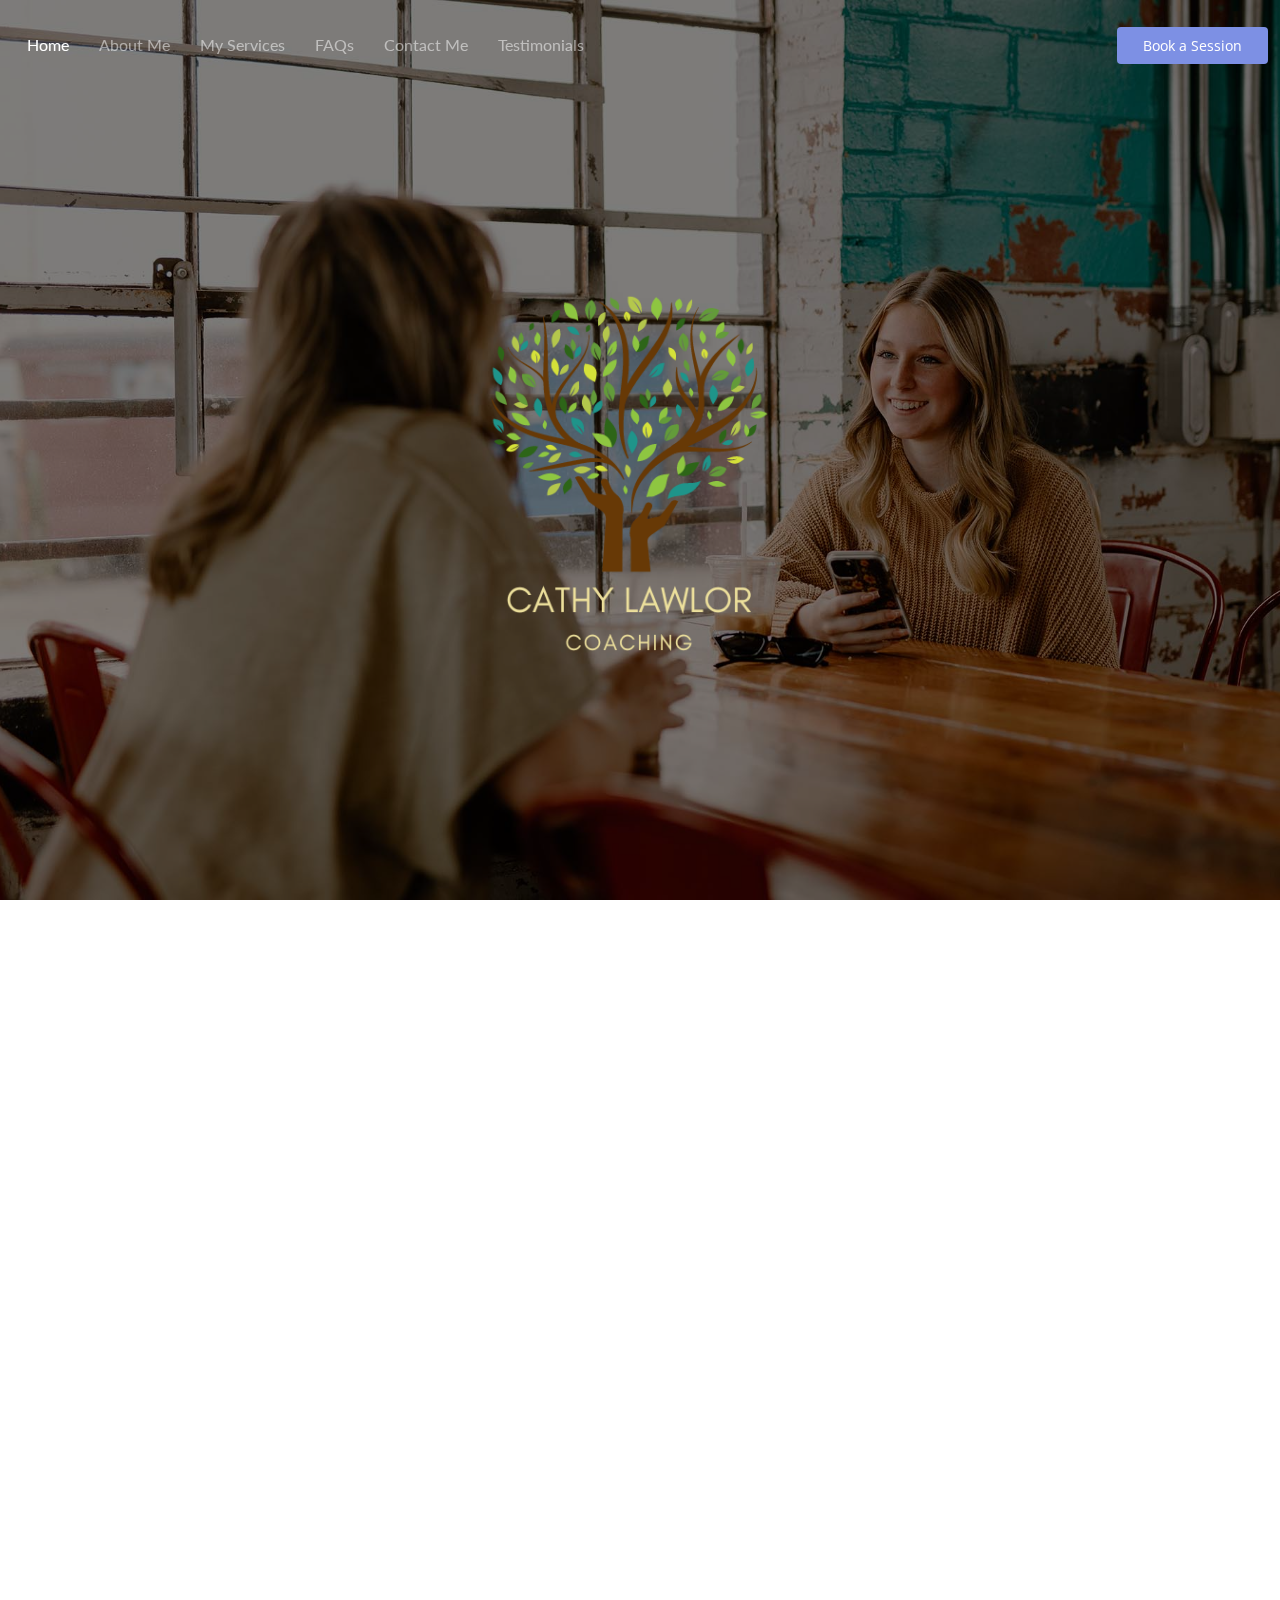
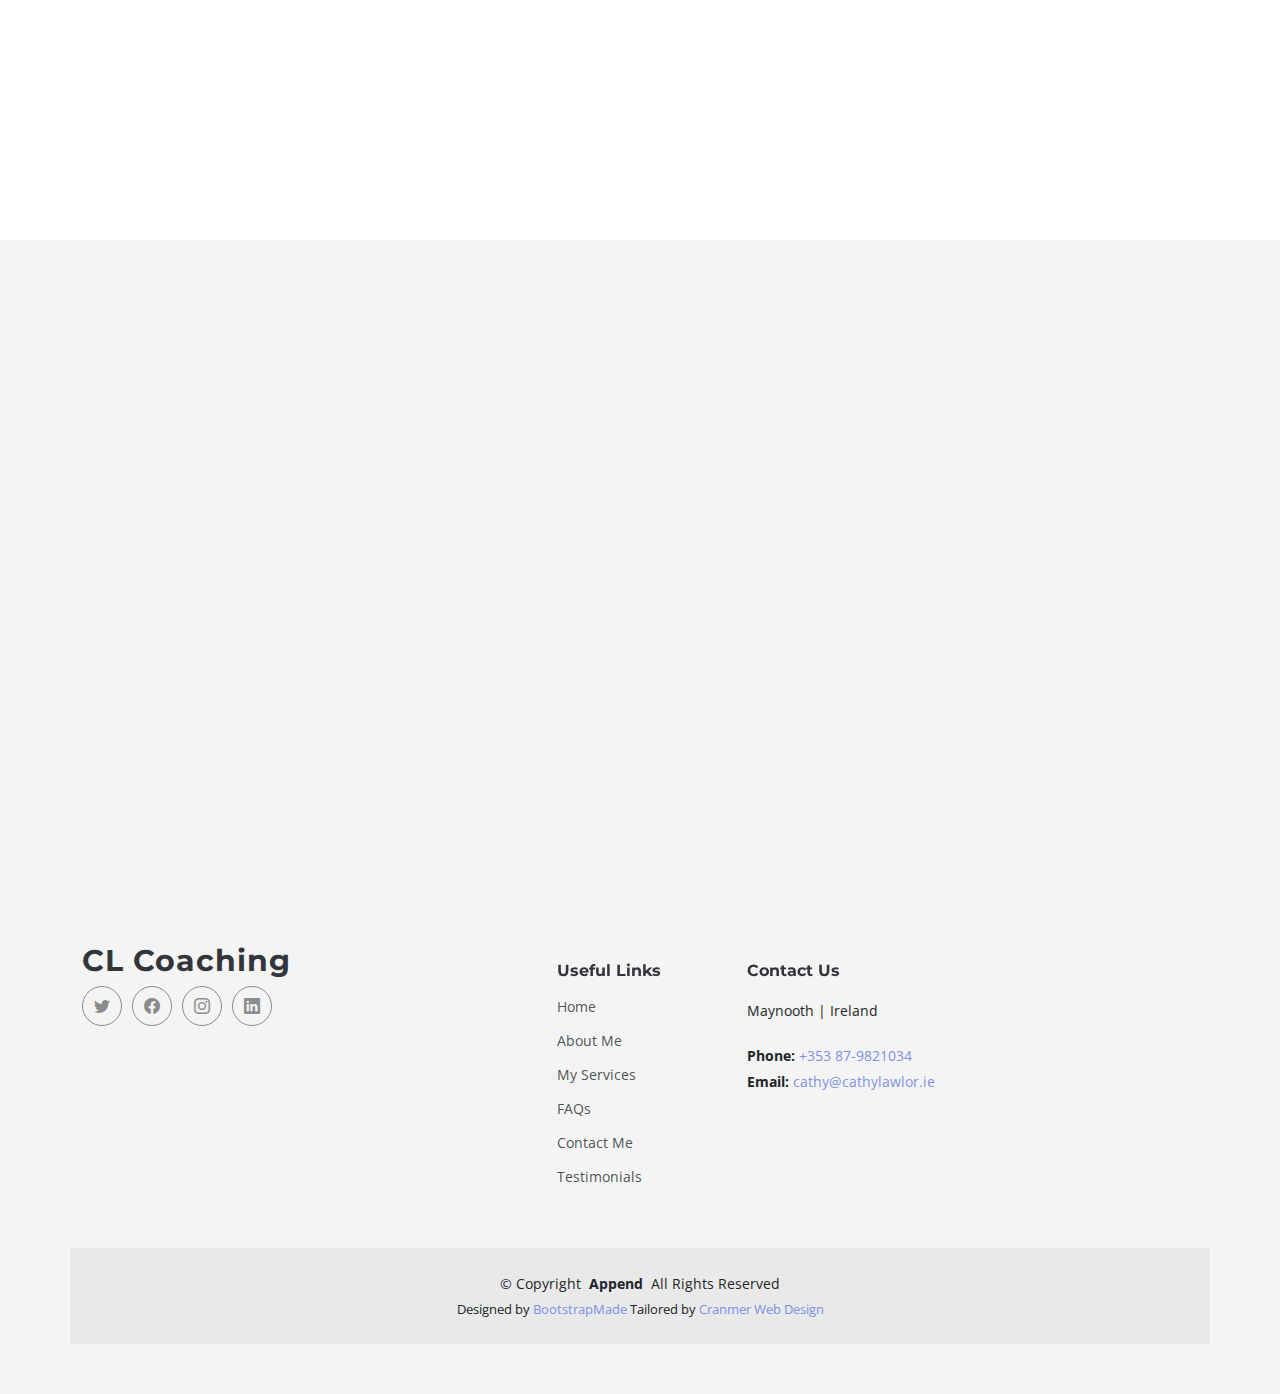
==== index.html @ 12a1b4bf "Contact Form Test" ====
<!DOCTYPE html>
<html lang="en">

<head>
  <meta charset="utf-8">
  <meta content="width=device-width, initial-scale=1.0" name="viewport">

  <title>CL Coaching</title>
  <meta content="" name="description">
  <meta content="" name="keywords">

  <!-- Favicons -->
  <link href="assets/img/favicon.png" rel="icon">
  <link href="assets/img/apple-touch-icon.png" rel="apple-touch-icon">

  <!-- Fonts -->
  <link href="https://fonts.googleapis.com" rel="preconnect">
  <link href="https://fonts.gstatic.com" rel="preconnect" crossorigin>
  <link href="https://fonts.googleapis.com/css2?family=Open+Sans:ital,wght@0,300;0,400;0,500;0,600;0,700;0,800;1,300;1,400;1,500;1,600;1,700;1,800&family=Montserrat:ital,wght@0,100;0,200;0,300;0,400;0,500;0,600;0,700;0,800;0,900;1,100;1,200;1,300;1,400;1,500;1,600;1,700;1,800;1,900&family=Lato:ital,wght@0,100;0,300;0,400;0,700;0,900;1,100;1,300;1,400;1,700;1,900&display=swap" rel="stylesheet">

  <!-- Vendor CSS Files -->
  <link href="assets/vendor/bootstrap/css/bootstrap.min.css" rel="stylesheet">
  <link href="assets/vendor/bootstrap-icons/bootstrap-icons.css" rel="stylesheet">
  <link href="assets/vendor/glightbox/css/glightbox.min.css" rel="stylesheet">
  <link href="assets/vendor/swiper/swiper-bundle.min.css" rel="stylesheet">
  <link href="assets/vendor/aos/aos.css" rel="stylesheet">

  <!-- Template Main CSS File -->
  <link href="assets/css/main.css" rel="stylesheet">

  <!-- =======================================================
  * Template Name: Append
  * Updated: Mar 13 2024 with Bootstrap v5.3.3
  * Template URL: https://bootstrapmade.com/append-bootstrap-website-template/
  * Author: BootstrapMade.com
  * License: https://bootstrapmade.com/license/
  ======================================================== -->
</head>

<body class="index-page" data-bs-spy="scroll" data-bs-target="#navmenu">

  <!-- ======= Header ======= -->
  <header id="header" class="header fixed-top d-flex align-items-center">
    <div class="container-fluid d-flex align-items-center justify-content-between">

      <!--<a href="index.html" class="logo d-flex align-items-center me-auto me-xl-0">
        <!-- Uncomment the line below if you also wish to use an image logo -->
        <!-- <img src="assets/img/logo.png" alt=""> -->
        <!--<h1>CL Coaching</h1>
        <span>.</span>
      </a>-->

      <!-- Nav Menu -->
      <nav id="navmenu" class="navmenu">
        <ul>
          <li><a href="index.html#hero" class="active">Home</a></li>
          <li><a href="index.html#about">About Me</a></li>
          <li><a href="index.html#services">My Services</a></li>
          <!--<li><a href="index.html#portfolio">Portfolio</a></li>-->
          <!--<li><a href="index.html#team">Team</a></li>-->
          <!--<li><a href="blog.html">Blog</a></li>-->
          <!--<li class="dropdown has-dropdown"><a href="#"><span>Dropdown</span> <i class="bi bi-chevron-down"></i></a>
            <ul class="dd-box-shadow">
              <li><a href="#">Dropdown 1</a></li>
              <li class="dropdown has-dropdown"><a href="#"><span>Deep Dropdown</span> <i class="bi bi-chevron-down"></i></a>
                <ul class="dd-box-shadow">
                  <li><a href="#">Deep Dropdown 1</a></li>
                  <li><a href="#">Deep Dropdown 2</a></li>
                  <li><a href="#">Deep Dropdown 3</a></li>
                  <li><a href="#">Deep Dropdown 4</a></li>
                  <li><a href="#">Deep Dropdown 5</a></li>
                </ul>
              </li>
              <li><a href="#">Dropdown 2</a></li>
              <li><a href="#">Dropdown 3</a></li>
              <li><a href="#">Dropdown 4</a></li>
            </ul>
          </li>-->
          <!--<li><a href="index.html#pricing">Pricing</a></li>-->
          <!--<li><a href="index.html#contact">Contact</a></li>-->
          <li><a href="index.html#faq">FAQs</a></li>
          <li><a href="index.html#contact">Contact Me</a></li>
          <li><a href="index.html#testimonials">Testimonials</a></li>
        </ul>

        <i class="mobile-nav-toggle d-xl-none bi bi-list"></i>
      </nav><!-- End Nav Menu -->

      <a class="btn-getstarted" href="https://eddie72k4.setmore.com/eddie" target="_blank">Book a Session</a>

    </div>
  </header><!-- End Header -->

  <main id="main">

    <!-- Hero Section - Home Page -->
    <section id="hero" class="hero">

      <img src="assets/img/hero-bg.jpg" alt="" data-aos="fade-in">
      
      <div>
      <img id="logo" src="assets/img/logo.png" alt="" class="img-fluid">
      </div>


      <!--<div class="container">

        <div class="row">
          <div class="col-lg-12">   
            <h2 data-aos="fade-up" data-aos-delay="100">Welcome to Our Website</h2>
            <p data-aos="fade-up" data-aos-delay="200">We are team of talented designers making websites with Bootstrap</p>
          </div>
         
        </div>
      </div>-->

    </section><!-- End Hero Section -->

        <!-- Faq Section - Home Page -->
        <section id="intro" class="faq">

          <div class="container">
    
            <div class="row gy-12">
    
              <div class="col-lg-12" data-aos="fade-up" data-aos-delay="100">
                <div class="content px-xl-5">
                  <h3><span>Do you struggle with</span><strong> any of the following?</strong></h3><br>
                  <ul>
                    <li>Achieving a work-related or life goal</li>
                    <li>Achieving work-life harmony</li>
                    <li>Feeling stuck</li>
                    <li>Decision paralysis</li>
                    <li>Imposter syndrome / Lack of confidence</li>
                    <li>Negative thinking</li>
                    <li>Feelings of overwhelm in work or in life</li>
                    <li>Burnout</li>
                    <li>Procrastination</li>
                    <li>Mom-guilt</li>
                    <li>Wanting to change career</li>
                  </ul><br>
                  <h4>If the answer is yes to any of these, I can help!</h4><br>
                  <p>
                    Reach out now to book a free 15m exploratory call.</p>
                    <a class="btn-getstarted" href="index.html#call-to-action">Book a Session</a><br><br>
                  <p>
                  I can use my knowledge, expertise and experience to help you get better awareness and clarity about the changes you would like to make or obstacles you want to overcome. I challenge mindsets, thoughts, habits and patterns which may not be serving you, delve into what might be holding you back, and then help you put the plans and actions in place to achieve your goals when you are ready.<br><br>
                  I have coached people across many sectors (including tech, pharma, finance & marketing) covering a range of work related and personal topics. There is a piece of me that resonates with many things that people bring up. I have seen it, felt it and figured out my own ways through these challenges. However, my solutions will not be your solutions and I want to help you figure out your own path to  living the life you’re truly happy and fulfilled with.                      
                  </p>
                </div>
              </div>
    
          
    
            </div>
    
          </div>
    
        </section><!-- End Faq Section -->

    <!-- About Section - Home Page -->
    <section id="about" class="about">

      <div class="container" data-aos="fade-up" data-aos-delay="100">
        <div class="row align-items-xl-center gy-5">

          <div class="col-xl-12 content">
            <h3>About Me</h3>
            <h2>Hi! My name is Cathy</h2>
            <p>I’m a certified Executive, Personal, Business and Career Coach. I am also currently training in <span>Mental Health and Wellbeing Coaching</span>. I am passionate about understanding human behaviour and making a positive difference to people’s lives.</p>
            <p>As a mother of 4 (teenagers down to preschooler) who has juggled a challenging and successful career with a top multinational for over 2 decades, alongside my Mom job for about 14 of those years, I get many of the challenges people face - the juggle, the imposter syndrome, stressful projects, the overwhelm of feeling out of my depth at times, the mom guilt and more.. I wish I’d understood the positive impact a coach could have had to help me navigate my way through these when they hit. I feel like some things could have been a lot easier if I’d had a coach asking me relevant questions to tease out the real answers and action plans. When I eventually discovered coaching and realised the significant positive impact it can have, I signed up to train as a coach myself!</p>
            <p><span>I feel passionate about helping people;</span> I get a stronger sense of satisfaction from helping someone, than I did solving complex technical problems. I volunteer locally as a first responder and was a founding member of this group some years back. I also like to run and hit the gym and have completed the last 4 Dublin marathons.</p>
            <p>I feel like we are at our best for everyone else (at home and in work) when we are at our own mental and physical best. Simple – right? Absolutely not! We face challenges all the time; we have demanding and sometimes stressful jobs that can get us down, we have families to take care of and bills to pay, we get stuck into bad habits, we may have self-limiting beliefs that hold us back and the list goes on. <span>But I believe we all have untapped potential</span> and are often not aware of ‘why’ we don’t do what we think we should be doing. <span>We all deserve to be happy and fulfilled with the life we build for ourselves</span>. <br><br>So, if you’re ready to gain clarity, chase your goals or overcome some of the challenges in your life, get in touch today! </p>
          </div>

        </div>

      </div>
      

    </section><!-- End About Section -->

<!-- Call-to-action Section - Home Page -->
<section id="call-to-action" class="call-to-action">

  <img src="assets/img/cta-bg.jpg" alt="">

  <div class="container">
    <div class="row justify-content-center" data-aos="zoom-in" data-aos-delay="100">
      <div class="col-xl-10">
        <div class="text-center">
          <h3>I am passionate about understanding human behaviour and making a positive difference to people’s lives.</h3>          
        </div>
      </div>
    </div>
  </div>

</section><!-- End Call-to-action Section -->

    <!-- Services Section - Home Page -->
    <section id="services" class="services">

      <!--  Section Title -->
      <div class="container section-title" data-aos="fade-up">
        <h2>Services</h2>
        <p>I offer 1:1 online sessions, or in-person for local clients, for the following services.</p>
      </div><!-- End Section Title -->

      <div class="container">

        <div class="row gy-4">

          <div class="col-lg-6 " data-aos="fade-up" data-aos-delay="100">
            <div class="service-item d-flex">
              <div class="icon flex-shrink-0"><i class="bi bi-briefcase"></i></div>
              <div>
                <h4 class="title"><a href="services-details.html" class="stretched-link">Executive coaching</a></h4>
                <p class="description">I help individuals get clarity on and work towards a goal in the context of their working life.</p>
              </div>
            </div>
          </div>
          <!-- End Service Item -->

          <div class="col-lg-6 " data-aos="fade-up" data-aos-delay="200">
            <div class="service-item d-flex">
              <div class="icon flex-shrink-0"><i class="bi bi-card-checklist"></i></div>
              <div>
                <h4 class="title"><a href="services-details.html" class="stretched-link">Career coaching </a></h4>
                <p class="description">career transition/help to boost your career or get that promotion, or simply find a job. Outplacement support for employees being laid off.</p>
              </div>
            </div>
          </div><!-- End Service Item -->

          <div class="col-lg-6 " data-aos="fade-up" data-aos-delay="300">
            <div class="service-item d-flex">
              <div class="icon flex-shrink-0"><i class="bi bi-bar-chart"></i></div>
              <div>
                <h4 class="title"><a href="services-details.html" class="stretched-link">General life / wellbeing coaching </a></h4>
                <p class="description">I can help if you’ve a goal or are facing a specific challenge in your life.</p>
              </div>
            </div>
          </div><!-- End Service Item -->

        </div>

      </div>

    </section><!-- End Services Section -->

    <!-- Call-to-action Section - Home Page -->
<section id="call-to-action" class="call-to-action">

  <img src="assets/img/cta-bg.jpg" alt="">

  <div class="container">
    <div class="row justify-content-center" data-aos="zoom-in" data-aos-delay="100">
      <div class="col-xl-10">
        <div class="text-center">
          <h3>Book a Session</h3>
          <p>Please use the button below to bring you to my Online Booking System</p>
          <a class="cta-btn" href="#">Book a Session</a>
        </div>
      </div>
    </div>
  </div>

</section><!-- End Call-to-action Section -->


    <!-- Pricing Section - Home Page -->
    <!--<section id="pricing" class="pricing">-->

      <!--  Section Title -->
      <!--<div class="container section-title" data-aos="fade-up">
        <h2>Pricing</h2>
        <p>Necessitatibus eius consequatur ex aliquid fuga eum quidem sint consectetur velit</p>
      </div><!-- End Section Title -->

      <!--<div class="container" data-aos="zoom-in" data-aos-delay="100">

        <div class="row g-4">

          <div class="col-lg-4">
            <div class="pricing-item">
              <h3>Executive coaching</h3>
              <div class="icon">
                <i class="bi bi-briefcase"></i>
              </div>
              <h4><sup>€</sup>55<span> / 1hr Session</span></h4>
              <!--<ul>
                <li><i class="bi bi-check"></i> <span>Quam adipiscing vitae proin</span></li>
                <li><i class="bi bi-check"></i> <span>Nec feugiat nisl pretium</span></li>
                <li><i class="bi bi-check"></i> <span>Nulla at volutpat diam uteera</span></li>
                <li class="na"><i class="bi bi-x"></i> <span>Pharetra massa massa ultricies</span></li>
                <li class="na"><i class="bi bi-x"></i> <span>Massa ultricies mi quis hendrerit</span></li>
              </ul>-->
              <!--<div class="text-center"><a href="#" class="buy-btn">Book Now</a></div>
            </div>
          </div>--><!-- End Pricing Item -->

          <!--<div class="col-lg-4">
            <div class="pricing-item featured">
              <h3>General life / wellbeing coaching</h3>
              <div class="icon">
                <i class="bi bi-bar-chart"></i>
              </div>

              <h4><sup>€</sup>35<span> / 1hr Session</span></h4>
              <!--<ul>
                <li><i class="bi bi-check"></i> <span>Quam adipiscing vitae proin</span></li>
                <li><i class="bi bi-check"></i> <span>Nec feugiat nisl pretium</span></li>
                <li><i class="bi bi-check"></i> <span>Nulla at volutpat diam uteera</span></li>
                <li><i class="bi bi-check"></i> <span>Pharetra massa massa ultricies</span></li>
                <li><i class="bi bi-check"></i> <span>Massa ultricies mi quis hendrerit</span></li>
              </ul>-->
              <!--<div class="text-center"><a href="#" class="buy-btn">Book Now</a></div>
            </div>
          </div><!-- End Pricing Item -->

          <!--<div class="col-lg-4">
            <div class="pricing-item">
              <h3>Career coaching</h3>
              <div class="icon">
                <i class="bi bi-card-checklist"></i>
              </div>
              <h4><sup>€</sup>45<span> / 1hr Session</span></h4>
              <!--<ul>
                <li><i class="bi bi-check"></i> <span>Quam adipiscing vitae proin</span></li>
                <li><i class="bi bi-check"></i> <span>Nec feugiat nisl pretium</span></li>
                <li><i class="bi bi-check"></i> <span>Nulla at volutpat diam uteera</span></li>
                <li><i class="bi bi-check"></i> <span>Pharetra massa massa ultricies</span></li>
                <li><i class="bi bi-check"></i> <span>Massa ultricies mi quis hendrerit</span></li>
              </ul>-->
              <!--<div class="text-center"><a href="#" class="buy-btn">Book Now</a></div>
            </div>
          </div><!-- End Pricing Item -->

        <!--</div>

      </div>

    </section><!-- End Pricing Section -->

    <!-- Faq Section - Home Page -->
    <section id="faq" class="faq">

      <div class="container">

        <div class="row gy-4">

          <div class="col-lg-4" data-aos="fade-up" data-aos-delay="100">
            <div class="content px-xl-5">
              <h3><span>Frequently Asked </span><strong>Questions</strong></h3>
              <p>
                If you don't find the answer you're looking for in these FAQs, please do not hesitate to contact me.
              </p>
            </div>
          </div>

          <div class="col-lg-8" data-aos="fade-up" data-aos-delay="200">

            <div class="faq-container">
              <div class="faq-item faq-active">
                <h3><span class="num">1.</span> <span>What is coaching?</span></h3>
                <div class="faq-content">
                  <p>Coaching is a professional relationship designed to assist a client to identify and work towards achieving their personal or business goals or aspirations. It involves partnering with a client in a thought-provoking process that inspires them to maximise their personal and professional potential.
                  [ILI & ICF definitions]
                    </p>
                </div>
                <i class="faq-toggle bi bi-chevron-right"></i>
              </div><!-- End Faq item-->

              <div class="faq-item">
                <h3><span class="num">2.</span> <span>Is there a minimum amount of sessions I must sign up for?</span></h3>
                <div class="faq-content">
                  <p>No. I believe that sometimes people need multiple sessions and sometimes they get what they need for now in one session, so I don’t enforce a minimum number of sessions. </p>
                </div>
                <i class="faq-toggle bi bi-chevron-right"></i>
              </div><!-- End Faq item-->

              <div class="faq-item">
                <h3><span class="num">3.</span> <span>Do you only work with specific people?</span></h3>
                <div class="faq-content">
                  <p>No. I don’t restrict my coaching to just corporate employees/just women/moms etc.. I believe that many people have goals/challenges/struggles that can benefit from coaching. However, if you have deep issues from your past that you need to discuss, I would recommend a therapist instead. </p>
                </div>
                <i class="faq-toggle bi bi-chevron-right"></i>
              </div><!-- End Faq item-->

              <div class="faq-item">
                <h3><span class="num">4.</span> <span>What is the difference between coaching and psychotherapy/counselling?</span></h3>
                <div class="faq-content">
                  <p>Coaching is present and future focused, whereas counselling focuses on helping people with problems which have their origin in the past and cause problems living in the present.</p>
                </div>
                <i class="faq-toggle bi bi-chevron-right"></i>
              </div><!-- End Faq item-->

              <div class="faq-item">
                <h3><span class="num">5.</span> <span>Is there anything I need to do before our session?</span></h3>
                <div class="faq-content">
                  <p>We will have a connection call to ensure you understand what coaching is and is not, discuss a high level of your needs and our logistics and I will send you a short contract to read and sign beforehand. Typically you will know what you want to bring to a session, but if you are not sure, we will get clarity on this at the start of the session.</p>
                </div>
                <i class="faq-toggle bi bi-chevron-right"></i>
              </div><!-- End Faq item-->

              <div class="faq-item">
                <h3><span class="num">6.</span> <span>Will you give me specific advice on how to achieve my goals?</span></h3>
                <div class="faq-content">
                  <p>We are all individual and we have different challenges, values, beliefs, thoughts, frames of reference, motivations etc. Coaching is all about putting you fully in the driving seat of your own life. You will often know (even if it’s deep down) what you need to do and what will work in your specific life. I will help you understand if something is holding you back and find the motivation to go after what you want. If relevant, I may use exercises, tools or refer to resources I’m aware of that may add value for you.</p>
                </div>
                <i class="faq-toggle bi bi-chevron-right"></i>
              </div><!-- End Faq item-->

              <div class="faq-item">
                <h3><span class="num">7.</span> <span>Will my sessions be confidential?</span></h3>
                <div class="faq-content">
                  <p>Absolutely. Your sessions are held in a completely confidential and non-judgemental space in line with the International Coaching Federation Code of Ethics, of which I am a member.</p>
                </div>
                <i class="faq-toggle bi bi-chevron-right"></i>
              </div><!-- End Faq item-->

            </div>

          </div>
        </div>

      </div>

    </section><!-- End Faq Section -->

    <!-- Contact Section - Home Page -->
    <section id="contact" class="contact">

      <!--  Section Title -->
      <div class="container section-title" data-aos="fade-up">
        <h2>Contact Me</h2>
        <p>Use the following Contact Form to get in touch, or phone/email directly using the contact details provided.</p>
      </div><!-- End Section Title -->

      <div class="container" data-aos="fade-up" data-aos-delay="100">

        <div class="row gy-4">

          <div class="col-lg-6">

            <div class="row gy-4">
              <div class="col-md-6">
                <div class="info-item" data-aos="fade" data-aos-delay="200">
                  <i class="bi bi-geo-alt"></i>
                  <h3>Address</h3>
                  <p>Maynooth | Ireland</p>
                </div>
              </div><!-- End Info Item -->

              <div class="col-md-6">
                <div class="info-item" data-aos="fade" data-aos-delay="300">
                  <i class="bi bi-telephone"></i>
                  <h3>Call Us</h3>
                  <p><a href = "tel@+353879821034">+353 87-9821034</a></p>
                </div>
              </div><!-- End Info Item -->

              <div class="col-md-6">
                <div class="info-item" data-aos="fade" data-aos-delay="400">
                  <i class="bi bi-envelope"></i>
                  <h3>Email Us</h3>
                  <p><a href = "mailto: cathy@cathylawlor.ie">cathy@cathylawlor.ie</a></p>
                </div>
              </div><!-- End Info Item -->

              <!--<div class="col-md-6">
                <div class="info-item" data-aos="fade" data-aos-delay="500">
                  <i class="bi bi-clock"></i>
                  <h3>Opening Hours</h3>
                  <p>Monday - Friday (9am - 5pm)</p>
                </div>
              </div>--><!-- End Info Item -->

            </div>

          </div>

          <div class="col-lg-6">
            <form action="https://formsubmit.co/cathy@cathylawlor.ie" method="POST" class="contact-form" data-aos="fade-up" data-aos-delay="200">
              <div class="row gy-4">

                <div class="col-md-6">
                  <input type="text" name="name" class="form-control" placeholder="Your Name" required>
                </div>

                <div class="col-md-6 ">
                  <input type="email" class="form-control" name="email" placeholder="Your Email" required>
                </div>

                <div class="col-md-12">
                  <input type="text" class="form-control" name="subject" placeholder="Subject" required>
                </div>

                <div class="col-md-12">
                  <textarea class="form-control" name="message" rows="6" placeholder="Message" required></textarea>
                </div>

                <div class="col-md-12 text-center">
                  <!--<div class="loading">Loading</div>
                  <div class="error-message"></div>
                  <div class="sent-message">Your message has been sent. Thank you!</div>-->

                  <button type="submit">Send Message</button>

                </div>

              </div>
            </form>
          </div><!-- End Contact Form -->

        </div>

      </div>

    </section><!-- End Contact Section -->


    <!-- Testimonials Section - Home Page -->
    <section id="testimonials" class="testimonials">

      <div class="container">

        <div class="row align-items-center">

          <div class="col-lg-5 info" data-aos="fade-up" data-aos-delay="100">
            <h3>Testimonials</h3>
            <p>
              To date, I have worked with clients across major tech, pharma, finance and marketing companies across multiple continents. I offer online sessions, or in-person for local clients. Sessions are 1hr long and I offer a free connection call for all new clients.<br><br>
              Some testimonials from my clients..
            </p>
          </div>

          <div class="col-lg-7" data-aos="fade-up" data-aos-delay="200">

            <div class="swiper">
              <script type="application/json" class="swiper-config">
                {
                  "loop": true,
                  "speed": 600,
                  "autoplay": {
                    "delay": 5000
                  },
                  "slidesPerView": "auto",
                  "pagination": {
                    "el": ".swiper-pagination",
                    "type": "bullets",
                    "clickable": true
                  }
                }
              </script>
              <div class="swiper-wrapper">

                <div class="swiper-slide">
                  <div class="testimonial-item">
                    <div class="d-flex">
                      <img src="assets/img/testimonials/icons8-person-100.png" class="testimonial-img flex-shrink-0" alt="">
                      <div>
                        <h3>Eva</h3>
                        <!--<h4>Ceo & Founder</h4>-->
                        <div class="stars">
                          <i class="bi bi-star-fill"></i><i class="bi bi-star-fill"></i><i class="bi bi-star-fill"></i><i class="bi bi-star-fill"></i><i class="bi bi-star-fill"></i>
                        </div>
                      </div>
                    </div>
                    <p>
                      <i class="bi bi-quote quote-icon-left"></i>
                      <span>My sessions with Cathy greatly helped me to develop an action plan to build the career and life I want to move towards. Cathy’s kind and calming aura provided a perfect space to plan and consider my future. Thank you Cathy for the great sessions.</span>
                      <i class="bi bi-quote quote-icon-right"></i>
                    </p>
                  </div>
                </div><!-- End testimonial item -->

                <div class="swiper-slide">
                  <div class="testimonial-item">
                    <div class="d-flex">
                      <img src="assets/img/testimonials/icons8-person-100.png" class="testimonial-img flex-shrink-0" alt="">
                      <div>
                        <h3>Shane</h3>
                        <!--<h4>Designer</h4>-->
                        <div class="stars">
                          <i class="bi bi-star-fill"></i><i class="bi bi-star-fill"></i><i class="bi bi-star-fill"></i><i class="bi bi-star-fill"></i><i class="bi bi-star-fill"></i>
                        </div>
                      </div>
                    </div>
                    <p>
                      <i class="bi bi-quote quote-icon-left"></i>
                      <span>I would highly recommend Cathy as a coach. I had the pleasure of working with her for a number of months and she has been instrumental in helping me navigate the next steps of my professional journey.<br><br> 
                        Cathy has a wealth of knowledge of the corporate world and a deep understanding of a wide range of topics, including leadership, work life balance, motivation.<br><br>
                        
                        One aspect that sets Cathy apart is her exceptional listening skills. She took the time to fully understand the challenges and topics I presented. She offered personalized guidance that aligned with my specific goals. Cathy has a gift for asking thought provoking questions that helped me gain clarity and insight to my next steps.<br><br> 
                        I would have no hesitation in recommending Cathy as a coach.
                        </span>
                      <i class="bi bi-quote quote-icon-right"></i>
                    </p>
                  </div>
                </div><!-- End testimonial item -->

                <div class="swiper-slide">
                  <div class="testimonial-item">
                    <div class="d-flex">
                      <img src="assets/img/testimonials/icons8-person-100.png" class="testimonial-img flex-shrink-0" alt="">
                      <div>
                        <h3>Liz</h3>
                        <!--<h4>Store Owner</h4>-->
                        <div class="stars">
                          <i class="bi bi-star-fill"></i><i class="bi bi-star-fill"></i><i class="bi bi-star-fill"></i><i class="bi bi-star-fill"></i><i class="bi bi-star-fill"></i>
                        </div>
                      </div>
                    </div>
                    <p>
                      <i class="bi bi-quote quote-icon-left"></i>
                      <span>Cathy is a great listener and really drew the best answers out of myself when I couldn’t find them. She helps you focus on solutions rather than problems. She encouraged me to achieve my goals and gave me the clear head I needed to overcome some of my reservations and challenges. I couldn’t recommend Cathy more!</span>
                      <i class="bi bi-quote quote-icon-right"></i>
                    </p>
                  </div>
                </div><!-- End testimonial item -->


              </div>
              <div class="swiper-pagination"></div>
            </div>

          </div>

        </div>

      </div>

    </section><!-- End Testimonials Section -->
    

  </main>

  <!-- ======= Footer ======= -->
  <footer id="footer" class="footer">

    <div class="container footer-top">
      <div class="row gy-4">
        <div class="col-lg-5 col-md-12 footer-about">
          <a href="index.html" class="logo d-flex align-items-center">
            <span>CL Coaching</span>
          </a>
          <!--<p>Cras fermentum odio eu feugiat lide par naso tierra. Justo eget nada terra videa magna derita valies darta donna mare fermentum iaculis eu non diam phasellus.</p>-->
          <div class="social-links d-flex mt-4">
            <a href=""><i class="bi bi-twitter"></i></a>
            <a href=""><i class="bi bi-facebook"></i></a>
            <a href=""><i class="bi bi-instagram"></i></a>
            <a href=""><i class="bi bi-linkedin"></i></a>
          </div>
        </div>

        <div class="col-lg-2 col-6 footer-links">
          <h4>Useful Links</h4>
          <ul>
            <li><a href="index.html#hero">Home</a></li>
          <li><a href="index.html#about">About Me</a></li>
          <li><a href="index.html#services">My Services</a></li>
            <li><a href="index.html#faq">FAQs</a></li>
          <li><a href="index.html#contact">Contact Me</a></li>
          <li><a href="index.html#testimonials">Testimonials</a></li>
          </ul>
        </div>

        <!--<div class="col-lg-2 col-6 footer-links">
          <h4>Our Services</h4>
          <ul>
            <li><a href="#">Web Design</a></li>
            <li><a href="#">Web Development</a></li>
            <li><a href="#">Product Management</a></li>
            <li><a href="#">Marketing</a></li>
            <li><a href="#">Graphic Design</a></li>
          </ul>
        </div>-->

        <div class="col-lg-3 col-md-12 footer-contact text-center text-md-start">
          <h4>Contact Us</h4>
          <p>Maynooth | Ireland</p>
          <p class="mt-4"><strong>Phone:</strong> <span><a href = "tel@+353879821034">+353 87-9821034</a></span></p>
          <p><strong>Email:</strong> <span><a href = "mailto: cathy@cathylawlor.ie">cathy@cathylawlor.ie</a></span></p>
        </div>

      </div>
    </div>

    <div class="container copyright text-center mt-4">
      <p>&copy; <span>Copyright</span> <strong class="px-1">Append</strong> <span>All Rights Reserved</span></p>
      <div class="credits">
        <!-- All the links in the footer should remain intact. -->
        <!-- You can delete the links only if you've purchased the pro version. -->
        <!-- Licensing information: https://bootstrapmade.com/license/ -->
        <!-- Purchase the pro version with working PHP/AJAX contact form: [buy-url] -->
        Designed by <a href="https://bootstrapmade.com/">BootstrapMade</a> Tailored by <a href="https://cranmerwebdesign.ie/">Cranmer Web Design</a>
      </div>
    </div>

  </footer><!-- End Footer -->

  <!-- Scroll Top Button -->
  <a href="#" id="scroll-top" class="scroll-top d-flex align-items-center justify-content-center"><i class="bi bi-arrow-up-short"></i></a>

  <!-- Preloader -->
  <div id="preloader">
    <div></div>
    <div></div>
    <div></div>
    <div></div>
  </div>

  <!-- Vendor JS Files -->
  <script src="assets/vendor/bootstrap/js/bootstrap.bundle.min.js"></script>
  <script src="assets/vendor/glightbox/js/glightbox.min.js"></script>
  <script src="assets/vendor/purecounter/purecounter_vanilla.js"></script>
  <script src="assets/vendor/isotope-layout/isotope.pkgd.min.js"></script>
  <script src="assets/vendor/swiper/swiper-bundle.min.js"></script>
  <script src="assets/vendor/aos/aos.js"></script>

  <!-- Template Main JS File -->
  <script src="assets/js/main.js"></script>

</body>

</html>
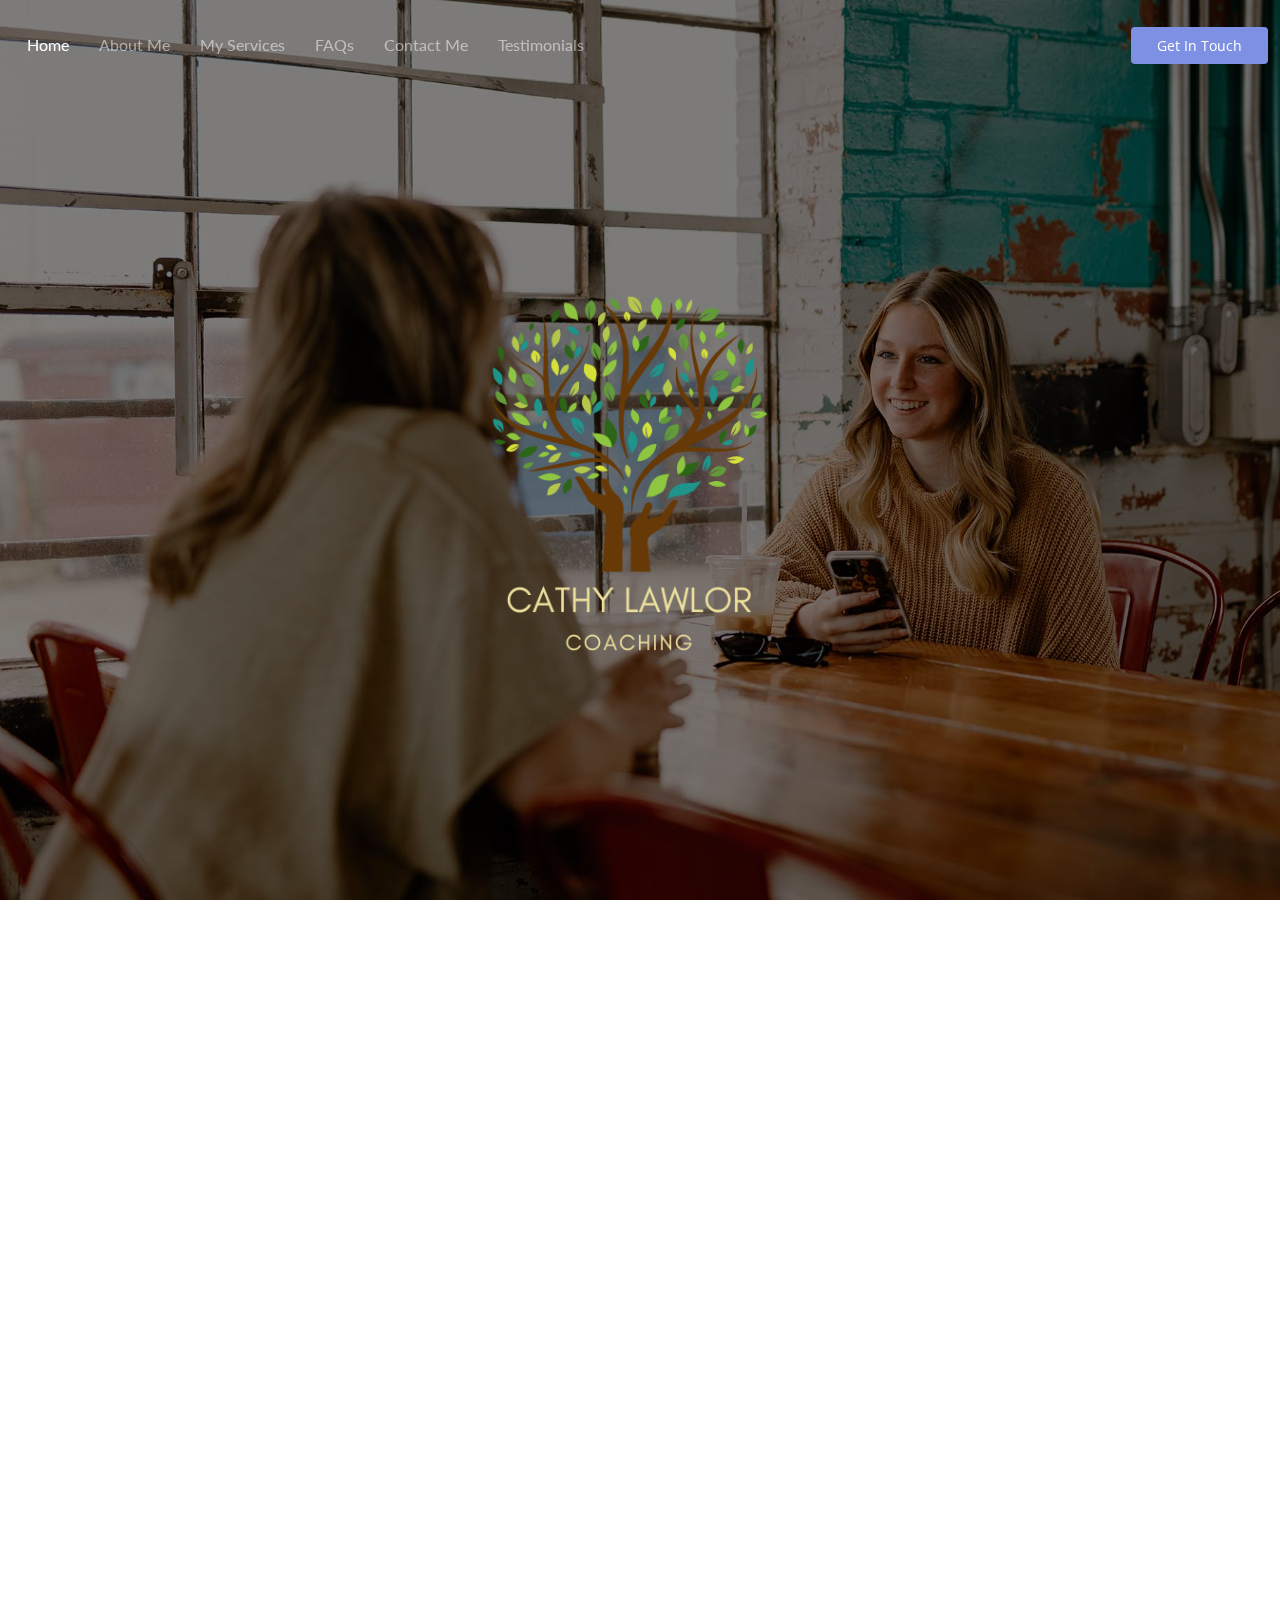
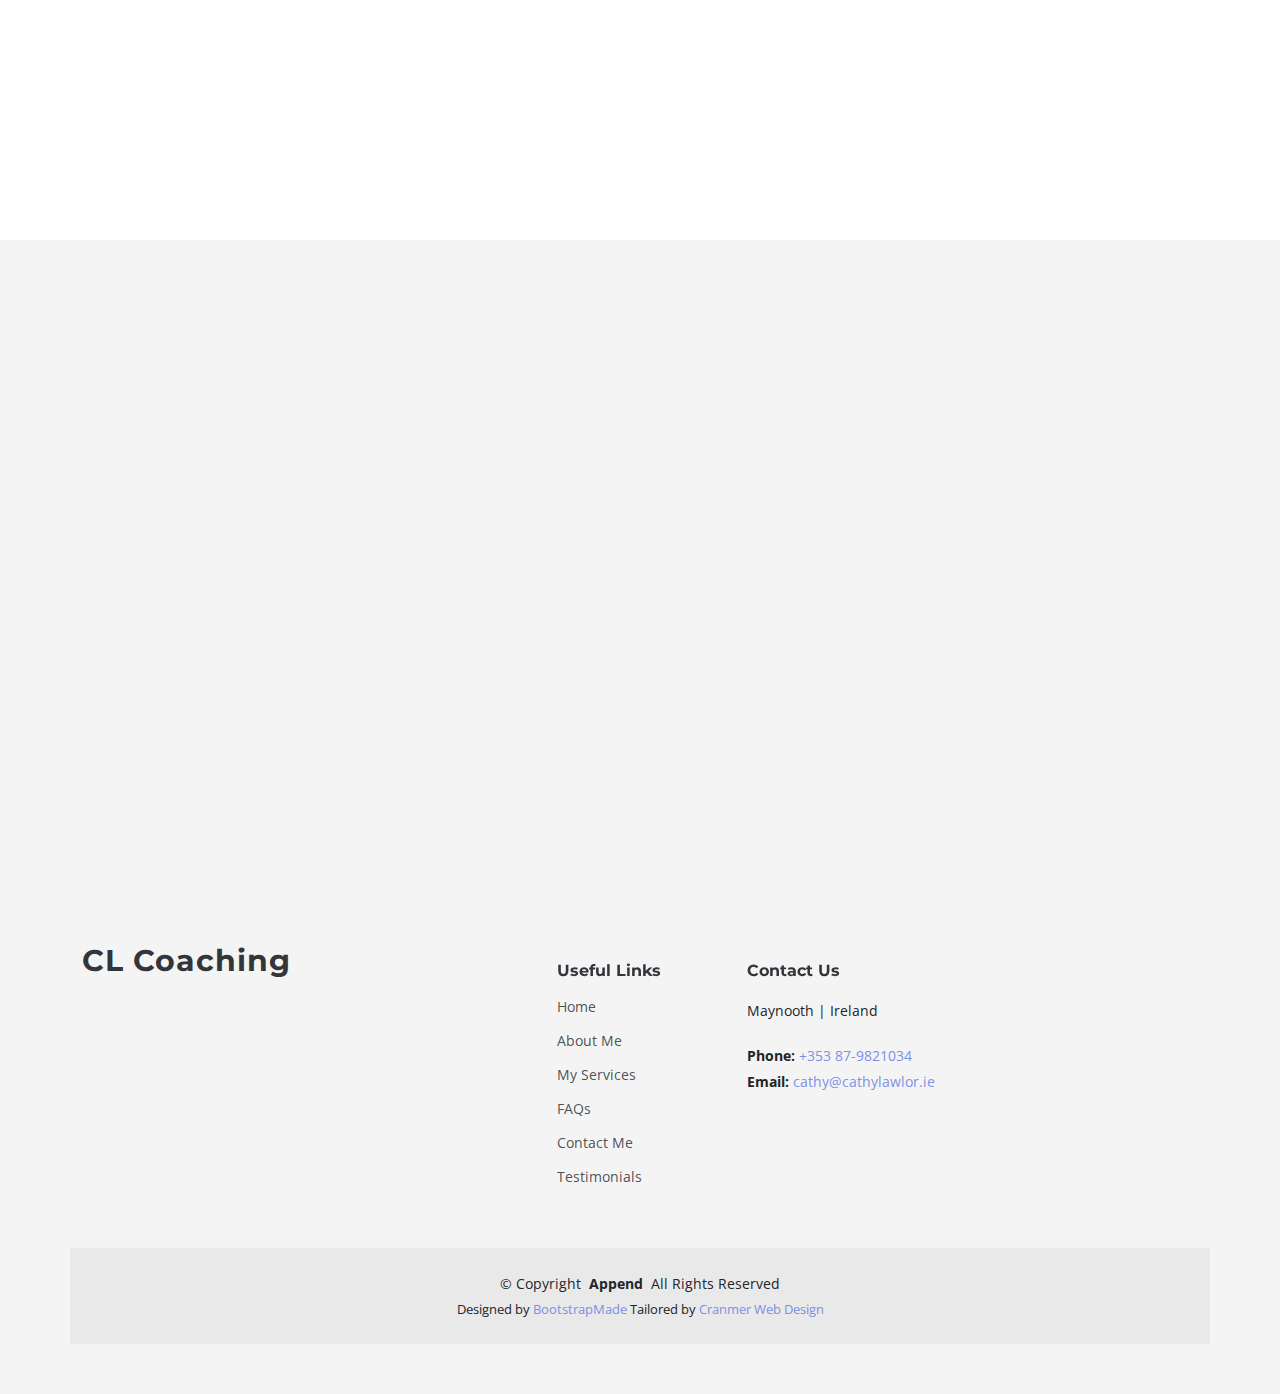
==== commit b928cd2c: "Final First Version Complete" ====
--- a/index.html
+++ b/index.html
@@ -86,7 +86,7 @@
         <i class="mobile-nav-toggle d-xl-none bi bi-list"></i>
       </nav><!-- End Nav Menu -->
 
-      <a class="btn-getstarted" href="https://eddie72k4.setmore.com/eddie" target="_blank">Book a Session</a>
+      <a class="btn-getstarted" href="index.html#contact">Get In Touch</a>
 
     </div>
   </header><!-- End Header -->
@@ -142,7 +142,7 @@
                   <h4>If the answer is yes to any of these, I can help!</h4><br>
                   <p>
                     Reach out now to book a free 15m exploratory call.</p>
-                    <a class="btn-getstarted" href="index.html#call-to-action">Book a Session</a><br><br>
+                    <a class="btn-getstarted" href="index.html#contact">Get In Touch</a><br><br>
                   <p>
                   I can use my knowledge, expertise and experience to help you get better awareness and clarity about the changes you would like to make or obstacles you want to overcome. I challenge mindsets, thoughts, habits and patterns which may not be serving you, delve into what might be holding you back, and then help you put the plans and actions in place to achieve your goals when you are ready.<br><br>
                   I have coached people across many sectors (including tech, pharma, finance & marketing) covering a range of work related and personal topics. There is a piece of me that resonates with many things that people bring up. I have seen it, felt it and figured out my own ways through these challenges. However, my solutions will not be your solutions and I want to help you figure out your own path to  living the life you’re truly happy and fulfilled with.                      
@@ -257,8 +257,8 @@
       <div class="col-xl-10">
         <div class="text-center">
           <h3>Book a Session</h3>
-          <p>Please use the button below to bring you to my Online Booking System</p>
-          <a class="cta-btn" href="#">Book a Session</a>
+          <p>To book a session please use the Contact Form below, or email/phone.</p>
+          <a class="cta-btn" href="index.html#contact">Get In Touch</a>
         </div>
       </div>
     </div>
@@ -645,12 +645,12 @@
             <span>CL Coaching</span>
           </a>
           <!--<p>Cras fermentum odio eu feugiat lide par naso tierra. Justo eget nada terra videa magna derita valies darta donna mare fermentum iaculis eu non diam phasellus.</p>-->
-          <div class="social-links d-flex mt-4">
+          <!--<div class="social-links d-flex mt-4">
             <a href=""><i class="bi bi-twitter"></i></a>
             <a href=""><i class="bi bi-facebook"></i></a>
             <a href=""><i class="bi bi-instagram"></i></a>
             <a href=""><i class="bi bi-linkedin"></i></a>
-          </div>
+          </div>-->
         </div>
 
         <div class="col-lg-2 col-6 footer-links">
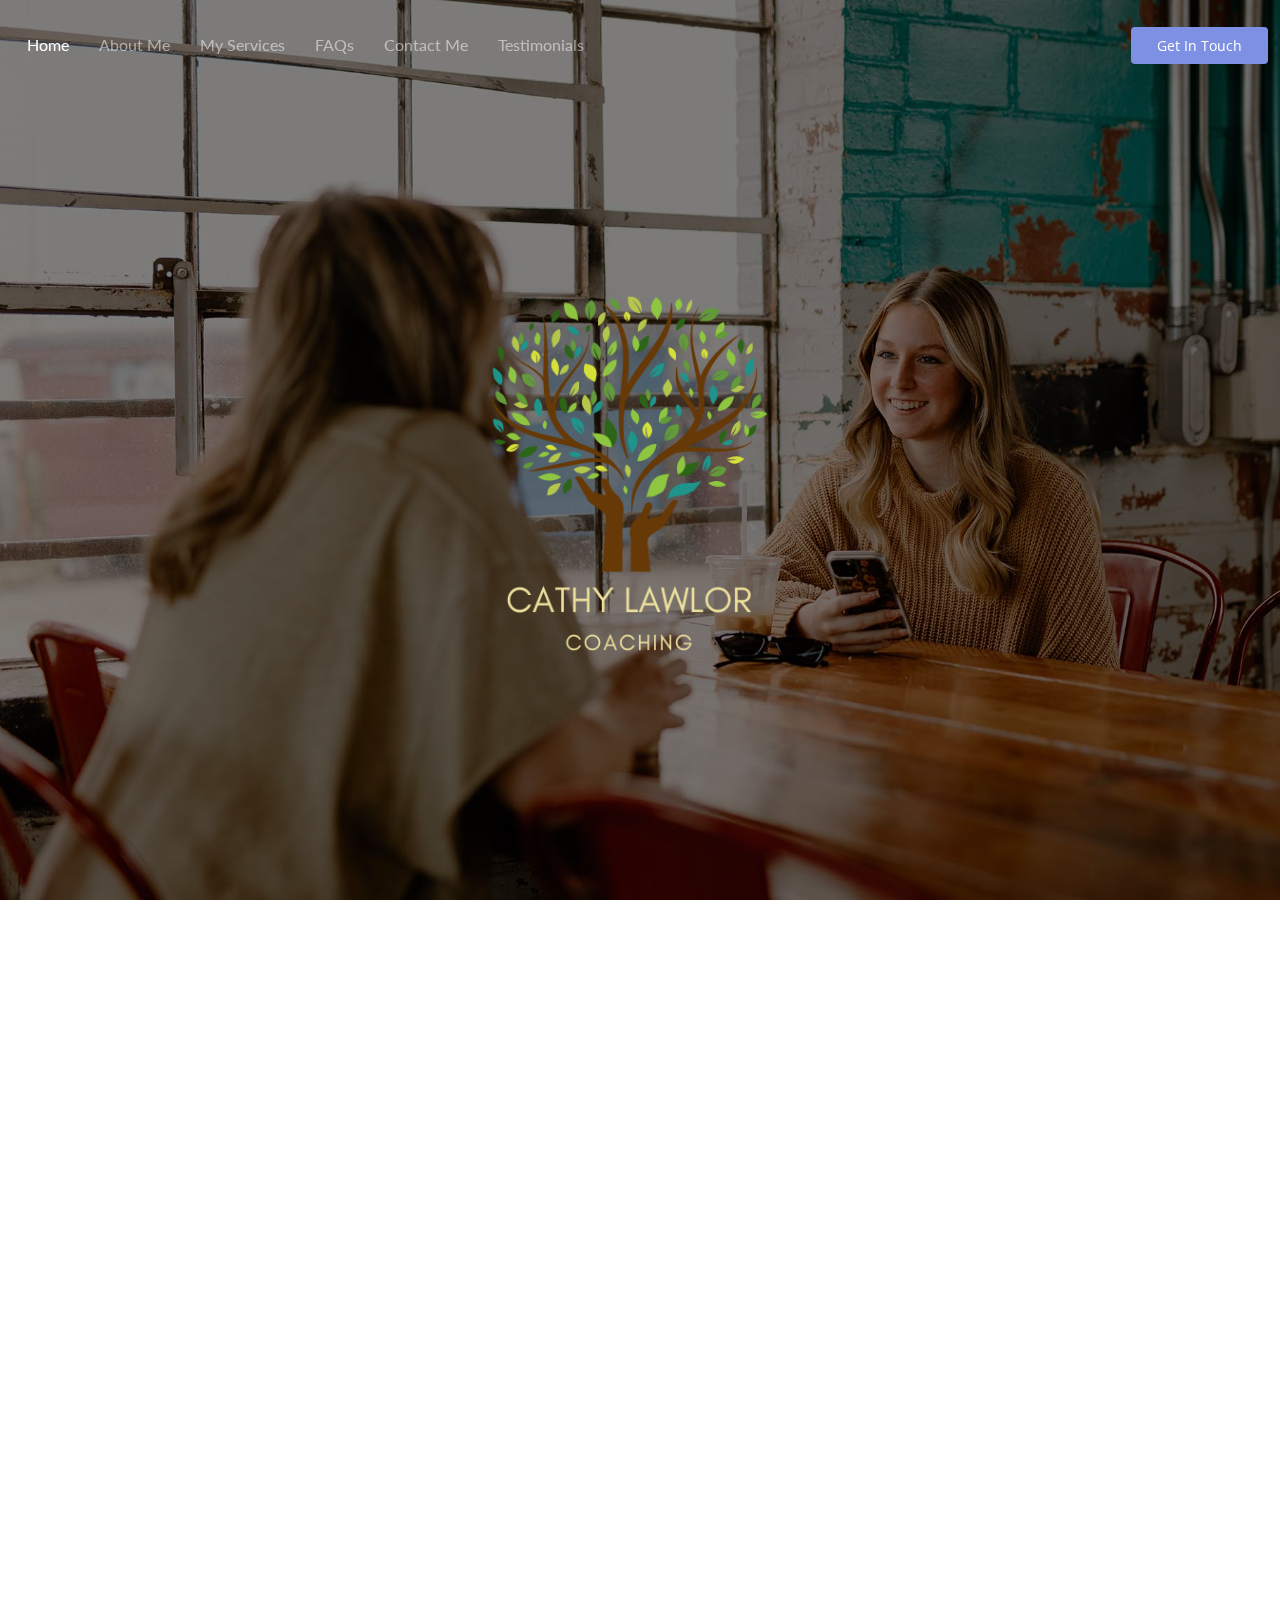
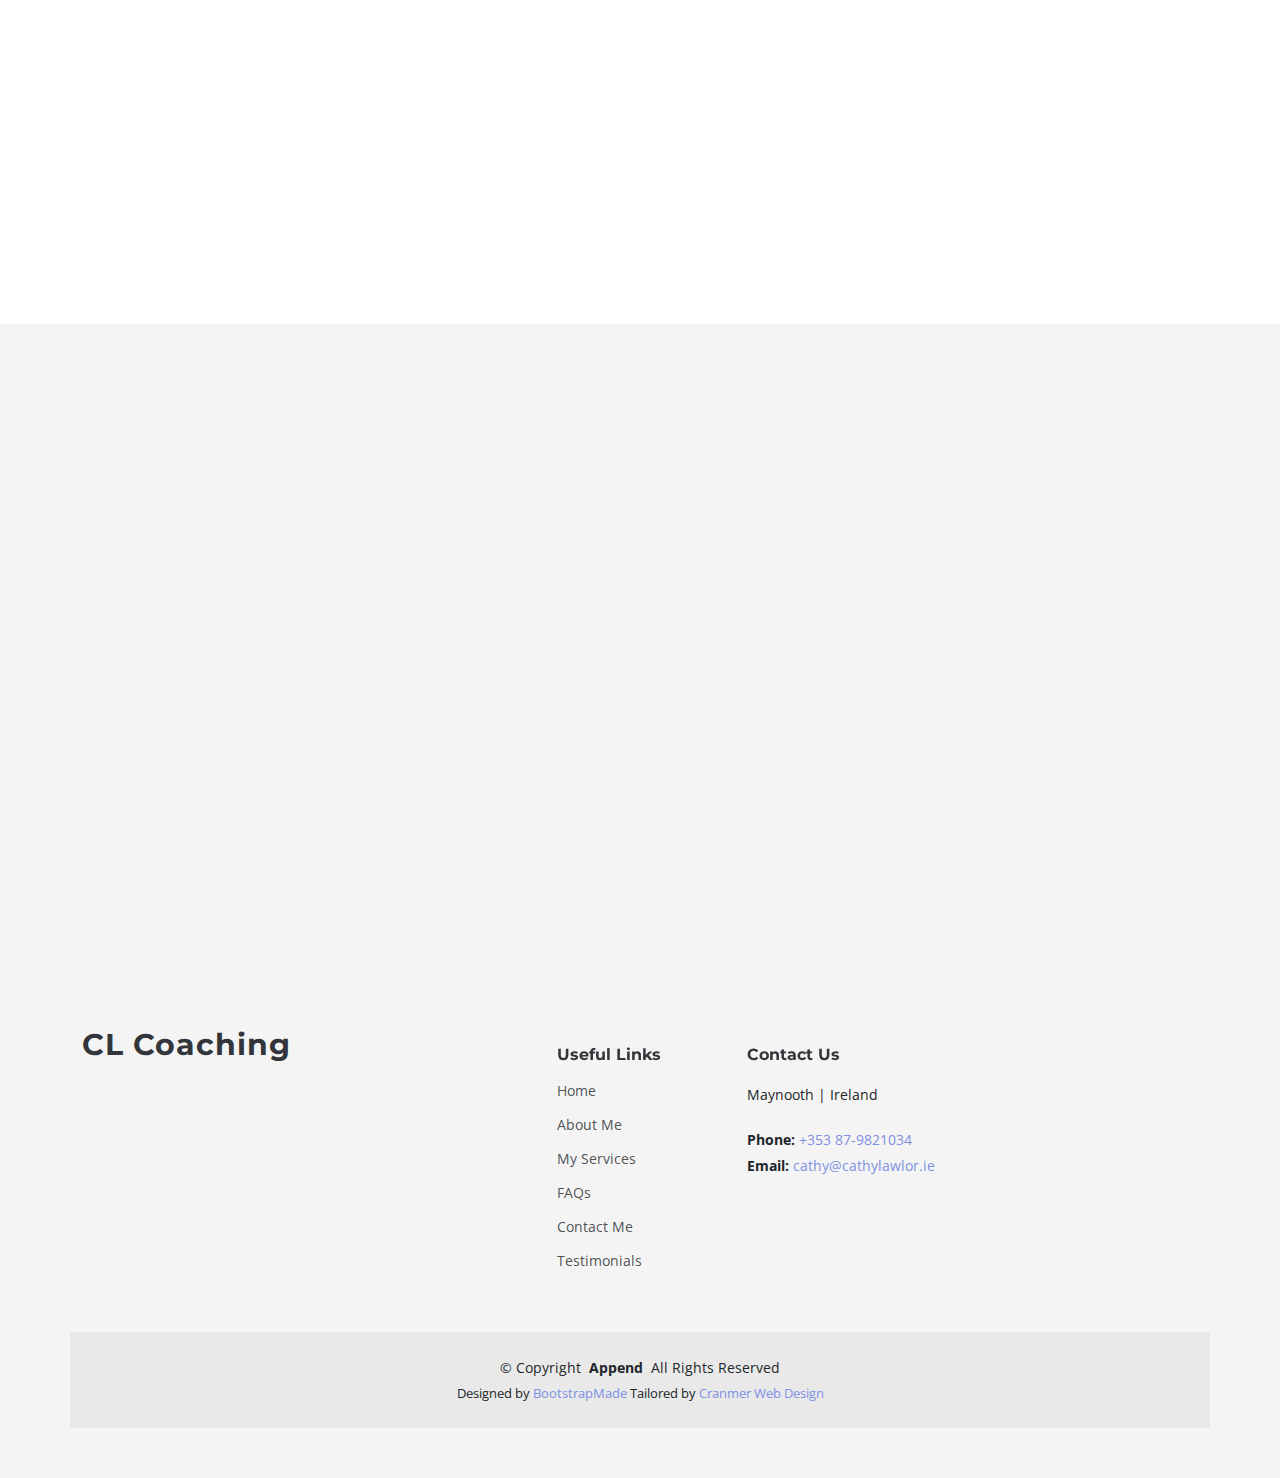
==== commit 96473ac3: "Final Draft" ====
--- a/index.html
+++ b/index.html
@@ -53,7 +53,7 @@
       <!-- Nav Menu -->
       <nav id="navmenu" class="navmenu">
         <ul>
-          <li><a href="index.html#hero" class="active">Home</a></li>
+          <li><a href="index.html#top" class="active">Home</a></li>
           <li><a href="index.html#about">About Me</a></li>
           <li><a href="index.html#services">My Services</a></li>
           <!--<li><a href="index.html#portfolio">Portfolio</a></li>-->
@@ -93,10 +93,10 @@
 
   <main id="main">
 
-    <!-- Hero Section - Home Page -->
-    <section id="hero" class="hero">
-
-      <img src="assets/img/hero-bg.jpg" alt="" data-aos="fade-in">
+    <!-- top Section - Home Page -->
+    <section id="top" class="top">
+
+      <img src="assets/img/top-bg.jpg" alt="" data-aos="fade-in">
       
       <div>
       <img id="logo" src="assets/img/logo.png" alt="" class="img-fluid">
@@ -114,7 +114,7 @@
         </div>
       </div>-->
 
-    </section><!-- End Hero Section -->
+    </section><!-- End top Section -->
 
         <!-- Faq Section - Home Page -->
         <section id="intro" class="faq">
@@ -167,7 +167,7 @@
           <div class="col-xl-12 content">
             <h3>About Me</h3>
             <h2>Hi! My name is Cathy</h2>
-            <p>I’m a certified Executive, Personal, Business and Career Coach. I am also currently training in <span>Mental Health and Wellbeing Coaching</span>. I am passionate about understanding human behaviour and making a positive difference to people’s lives.</p>
+            <p>I’m a certified Executive, Personal, Business and Career Coach. I am also currently training in Mental Health and Wellbeing Coaching. I am passionate about understanding human behaviour and making a positive difference to people’s lives.</p>
             <p>As a mother of 4 (teenagers down to preschooler) who has juggled a challenging and successful career with a top multinational for over 2 decades, alongside my Mom job for about 14 of those years, I get many of the challenges people face - the juggle, the imposter syndrome, stressful projects, the overwhelm of feeling out of my depth at times, the mom guilt and more.. I wish I’d understood the positive impact a coach could have had to help me navigate my way through these when they hit. I feel like some things could have been a lot easier if I’d had a coach asking me relevant questions to tease out the real answers and action plans. When I eventually discovered coaching and realised the significant positive impact it can have, I signed up to train as a coach myself!</p>
             <p><span>I feel passionate about helping people;</span> I get a stronger sense of satisfaction from helping someone, than I did solving complex technical problems. I volunteer locally as a first responder and was a founding member of this group some years back. I also like to run and hit the gym and have completed the last 4 Dublin marathons.</p>
             <p>I feel like we are at our best for everyone else (at home and in work) when we are at our own mental and physical best. Simple – right? Absolutely not! We face challenges all the time; we have demanding and sometimes stressful jobs that can get us down, we have families to take care of and bills to pay, we get stuck into bad habits, we may have self-limiting beliefs that hold us back and the list goes on. <span>But I believe we all have untapped potential</span> and are often not aware of ‘why’ we don’t do what we think we should be doing. <span>We all deserve to be happy and fulfilled with the life we build for ourselves</span>. <br><br>So, if you’re ready to gain clarity, chase your goals or overcome some of the challenges in your life, get in touch today! </p>
@@ -418,6 +418,14 @@
                 <i class="faq-toggle bi bi-chevron-right"></i>
               </div><!-- End Faq item-->
 
+              <div class="faq-item">
+                <h3><span class="num">8.</span> <span>What is the cost of the sessions?</span></h3>
+                <div class="faq-content">
+                  <p>Once you get in touch, I will give you a quote based on your specific needs.</p>
+                </div>
+                <i class="faq-toggle bi bi-chevron-right"></i>
+              </div><!-- End Faq item-->
+
             </div>
 
           </div>
@@ -480,7 +488,7 @@
           </div>
 
           <div class="col-lg-6">
-            <form action="https://formsubmit.co/cathy@cathylawlor.ie" method="POST" class="contact-form" data-aos="fade-up" data-aos-delay="200">
+            <form action="https://formspree.io/f/xvoewkzp" method="POST" class="contact-form" data-aos="fade-up" data-aos-delay="200">
               <div class="row gy-4">
 
                 <div class="col-md-6">
@@ -656,7 +664,7 @@
         <div class="col-lg-2 col-6 footer-links">
           <h4>Useful Links</h4>
           <ul>
-            <li><a href="index.html#hero">Home</a></li>
+            <li><a href="index.html#top">Home</a></li>
           <li><a href="index.html#about">About Me</a></li>
           <li><a href="index.html#services">My Services</a></li>
             <li><a href="index.html#faq">FAQs</a></li>
--- a/assets/css/main.css
+++ b/assets/css/main.css
@@ -796,9 +796,9 @@
 /*--------------------------------------------------------------
 # Home Page
 --------------------------------------------------------------*/
-/* Hero Section - Home Page
+/* top Section - Home Page
 ------------------------------*/
-.hero {
+.top {
   --default-color: #ffffff;
   --default-color-rgb: 255, 255, 255;
   --background-color: #000000;
@@ -812,7 +812,7 @@
   justify-content: center;
 }
 
-.hero img {
+.top img {
   position: absolute;
   inset: 0;
   display: block;
@@ -823,7 +823,7 @@
   z-index: 1;
 }
 
-.hero:before {
+.top:before {
   content: "";
   background: rgba(var(--background-color-rgb), 0.5);
   position: absolute;
@@ -839,25 +839,25 @@
   height: auto;
 }
 
-/*.hero .container {
+/*.top .container {
   position: relative;
   z-index: 3;
 }*/
 
-.hero h2 {
+.top h2 {
   color: var(--contrast-color);
   margin: 0;
   font-size: 44px;
   font-weight: 700;
 }
 
-.hero p {
+.top p {
   color: rgba(var(--default-color-rgb), 0.8);
   margin: 5px 0 0 0;
   font-size: 20px;
 }
 
-.hero .sign-up-form {
+.top .sign-up-form {
   margin-top: 20px;
   padding: 10px;
   border-radius: 7px;
@@ -865,17 +865,17 @@
   box-shadow: 0 15px 30px 0 rgba(0, 0, 0, 0.1);
 }
 
-.hero .sign-up-form .form-control {
+.top .sign-up-form .form-control {
   border: none;
 }
 
-.hero .sign-up-form .form-control:active,
-.hero .sign-up-form .form-control:focus {
+.top .sign-up-form .form-control:active,
+.top .sign-up-form .form-control:focus {
   outline: none;
   box-shadow: none;
 }
 
-.hero .sign-up-form input[type=submit] {
+.top .sign-up-form input[type=submit] {
   box-shadow: 0 15px 30px 0 rgba(0, 0, 0, 0.2);
   background-color: var(--accent-color);
   border-color: var(--accent-color);
@@ -884,16 +884,16 @@
   color: var(--contrast-color);
 }
 
-.hero .sign-up-form input[type=submit]:hover {
+.top .sign-up-form input[type=submit]:hover {
   background-color: rgba(var(--accent-color-rgb), 0.9);
 }
 
 @media (max-width: 768px) {
-  .hero h2 {
+  .top h2 {
     font-size: 32px;
   }
 
-  .hero p {
+  .top p {
     font-size: 18px;
   }
 }
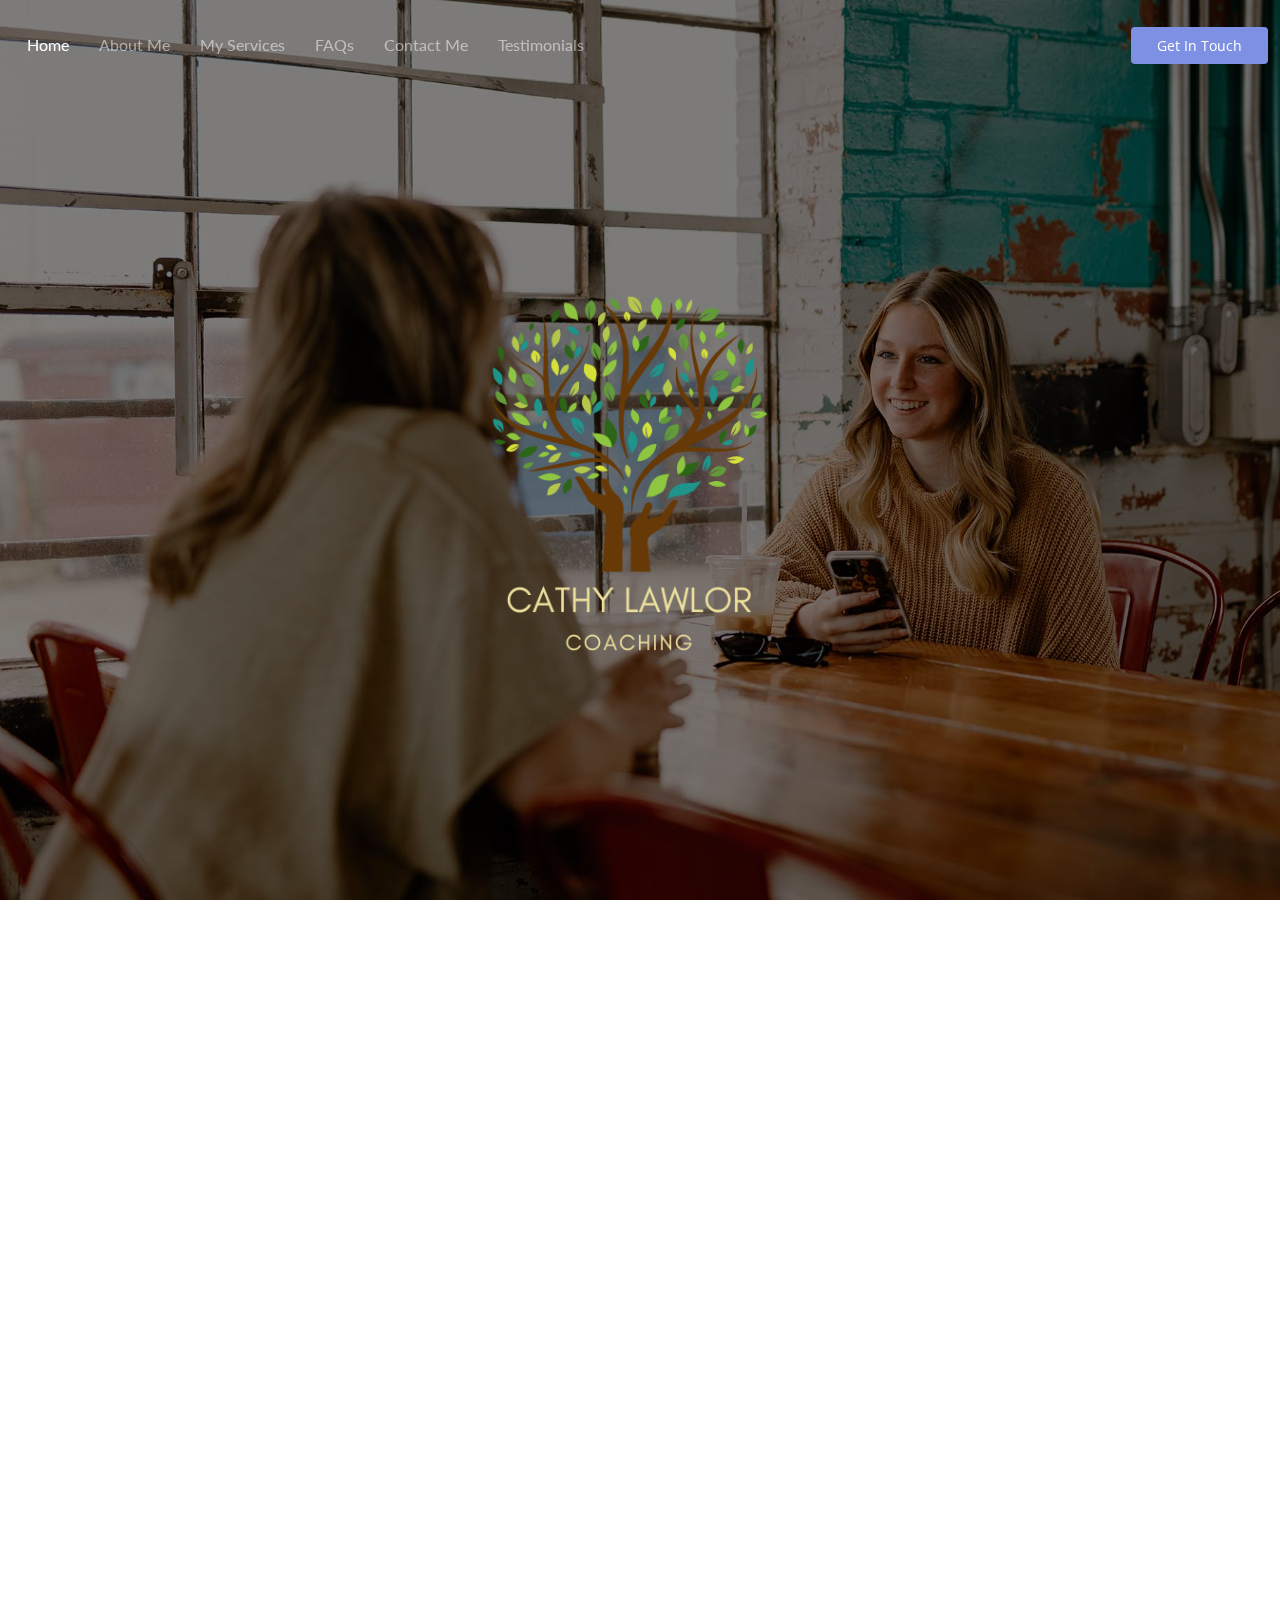
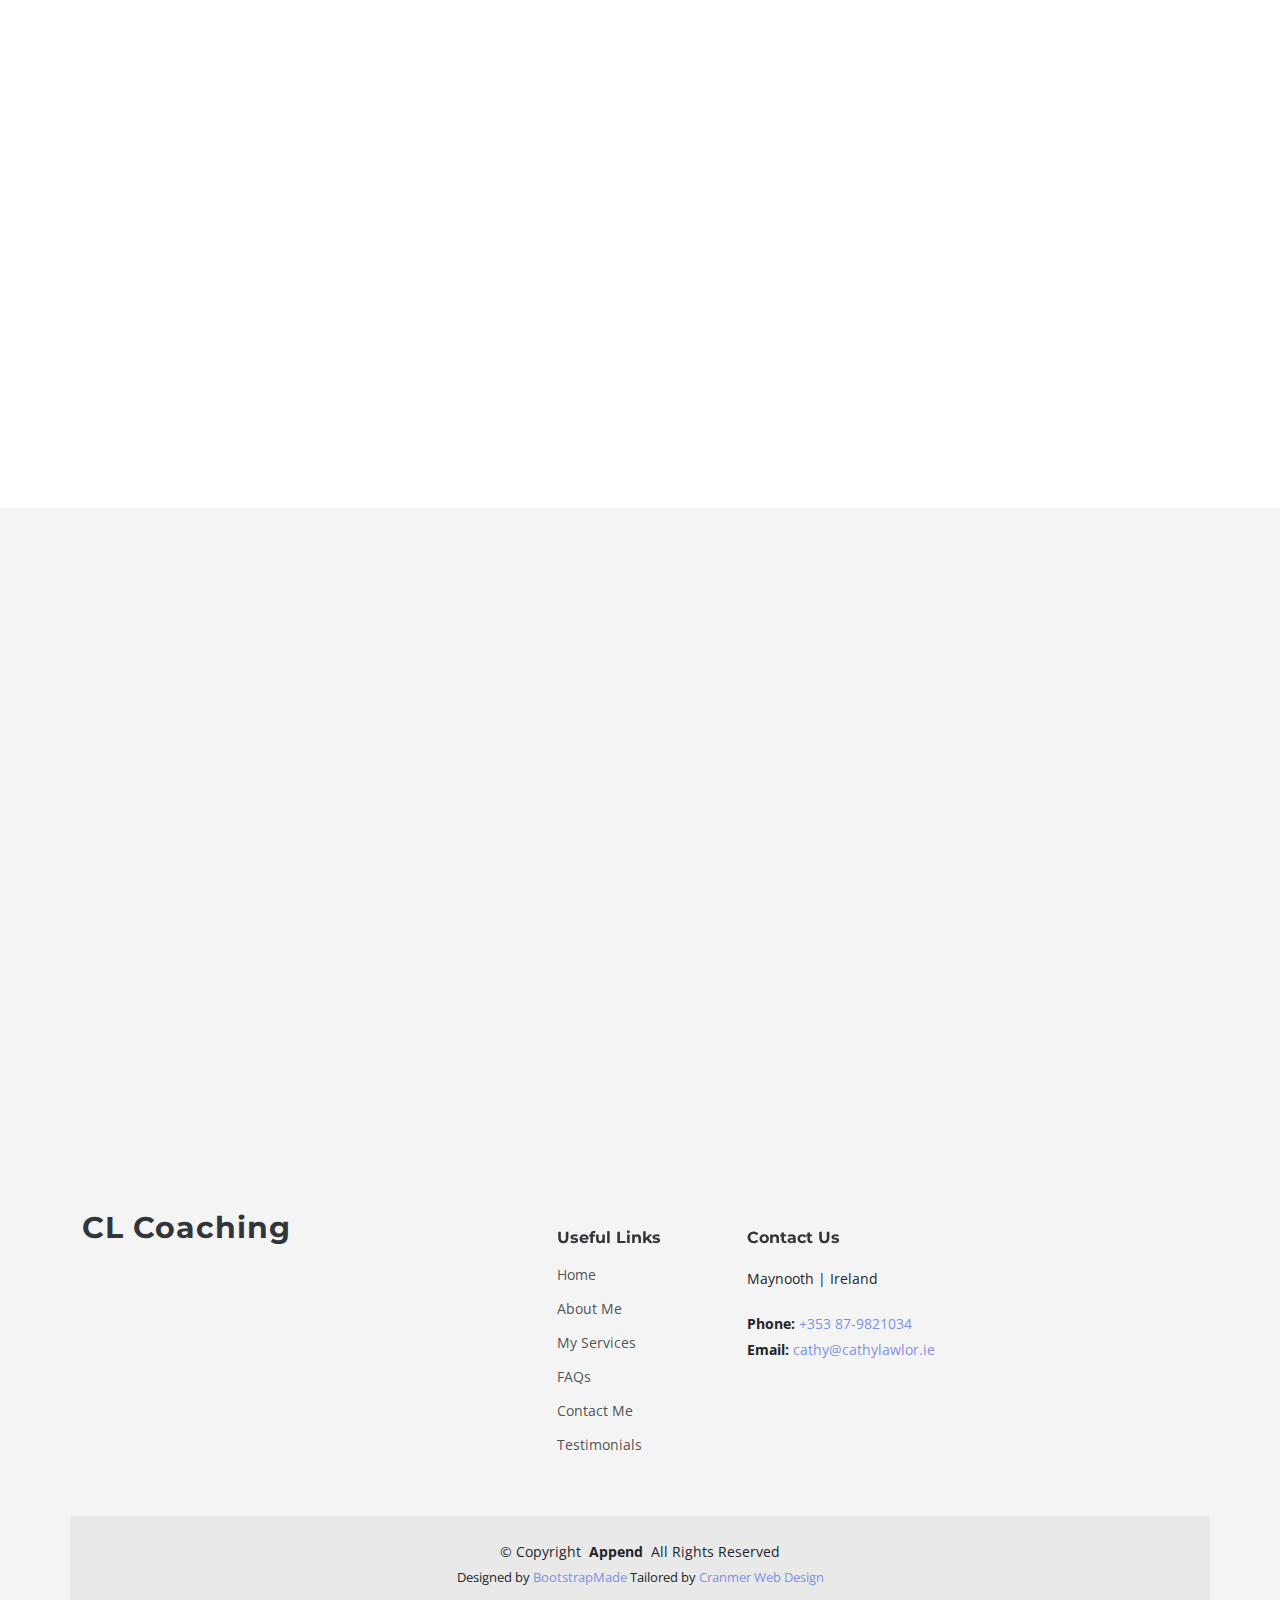
==== commit 385321fe: "Profile Pic Added" ====
--- a/index.html
+++ b/index.html
@@ -162,14 +162,25 @@
     <section id="about" class="about">
 
       <div class="container" data-aos="fade-up" data-aos-delay="100">
+      
         <div class="row align-items-xl-center gy-5">
 
-          <div class="col-xl-12 content">
+          <div class="col-xl-4 content">
             <h3>About Me</h3>
             <h2>Hi! My name is Cathy</h2>
+            <img src="assets/img/cathy.png" id="profile_pic" alt="Cathy Profile Pic">
+          </div>
+          
+          <div class="col-xl-8 content" id="about_me_p1">
             <p>I’m a certified Executive, Personal, Business and Career Coach. I am also currently training in Mental Health and Wellbeing Coaching. I am passionate about understanding human behaviour and making a positive difference to people’s lives.</p>
-            <p>As a mother of 4 (teenagers down to preschooler) who has juggled a challenging and successful career with a top multinational for over 2 decades, alongside my Mom job for about 14 of those years, I get many of the challenges people face - the juggle, the imposter syndrome, stressful projects, the overwhelm of feeling out of my depth at times, the mom guilt and more.. I wish I’d understood the positive impact a coach could have had to help me navigate my way through these when they hit. I feel like some things could have been a lot easier if I’d had a coach asking me relevant questions to tease out the real answers and action plans. When I eventually discovered coaching and realised the significant positive impact it can have, I signed up to train as a coach myself!</p>
-            <p><span>I feel passionate about helping people;</span> I get a stronger sense of satisfaction from helping someone, than I did solving complex technical problems. I volunteer locally as a first responder and was a founding member of this group some years back. I also like to run and hit the gym and have completed the last 4 Dublin marathons.</p>
+            <p>As a mother of 4 (ranging from teenagers to a preschooler), who has juggled a demanding and successful career with a leading multinational for over 2 decades, alongside my Mom job for about 14 of those years, I get many of the challenges people face - the juggle, the imposter syndrome, high-pressure projects, the overwhelm of feeling out of my depth at times, the mom guilt and more.. I wish I had understood the positive impact a coach could have had to help me navigate my way through these when they hit. I feel like some things could have been a lot easier if I’d had a coach asking me relevant questions to tease out the real answers and action plans. When I eventually discovered coaching and realised the significant positive impact it can have, I signed up to train as a coach myself!</p>
+            <p><span>I feel passionate about helping people;</span> I get a stronger sense of satisfaction from helping someone, than I did solving complex technical problems. I volunteer locally as a first responder and was a founding member of this group some years back. I also enjoy running and going to the gym and have completed several marathons, equally challenging and rewarding experiences!</p><br>
+          </div>
+        
+        </div>
+
+        <div class="row align-items-xl-center gy-5">
+          <div class="col-xl-12 content">
             <p>I feel like we are at our best for everyone else (at home and in work) when we are at our own mental and physical best. Simple – right? Absolutely not! We face challenges all the time; we have demanding and sometimes stressful jobs that can get us down, we have families to take care of and bills to pay, we get stuck into bad habits, we may have self-limiting beliefs that hold us back and the list goes on. <span>But I believe we all have untapped potential</span> and are often not aware of ‘why’ we don’t do what we think we should be doing. <span>We all deserve to be happy and fulfilled with the life we build for ourselves</span>. <br><br>So, if you’re ready to gain clarity, chase your goals or overcome some of the challenges in your life, get in touch today! </p>
           </div>
 
--- a/assets/css/main.css
+++ b/assets/css/main.css
@@ -936,6 +936,17 @@
   font-weight: bold;
 }
 
+.about img{
+  border-radius: 5px;
+  max-height: 100%;
+}
+
+@media (min-width: 768px) {
+#about_me_p1 {
+  margin-top: 181px;
+}
+}
+
 .about {
   --background-color: #f4f4f4;
 }
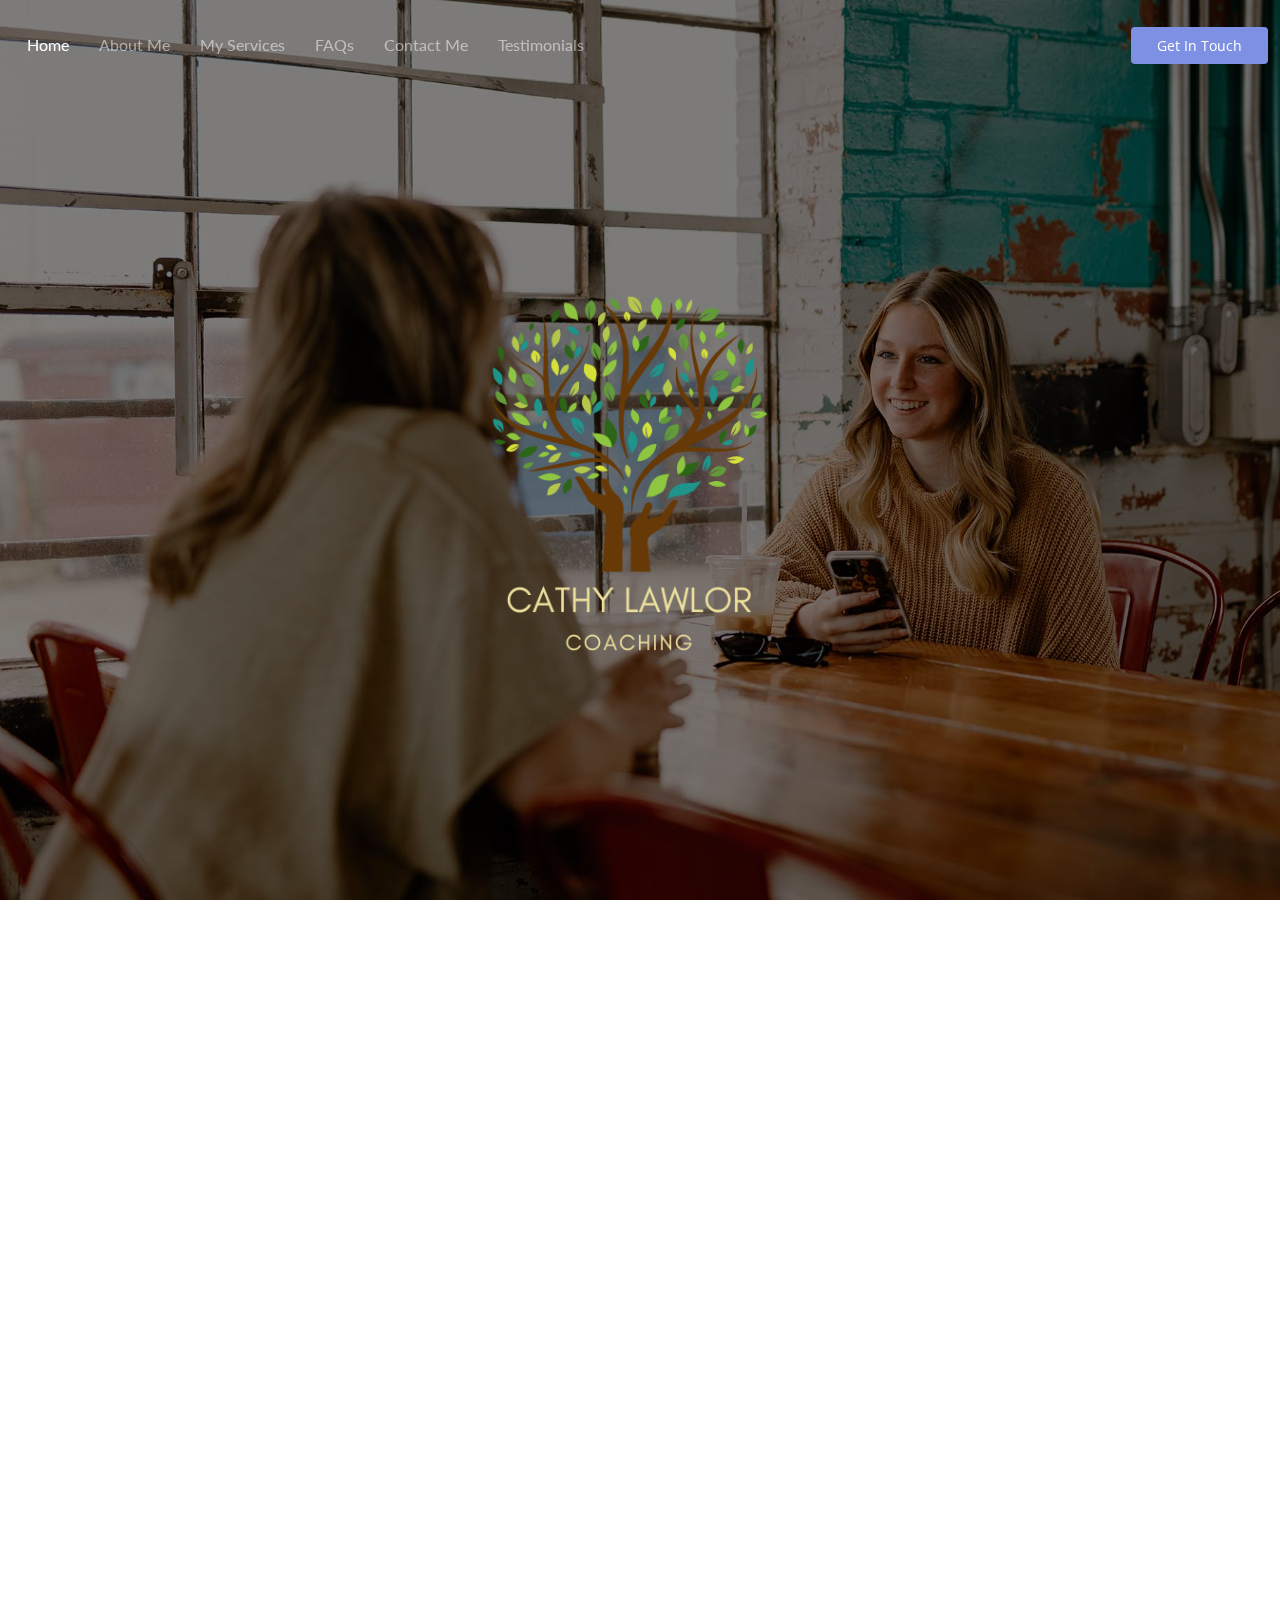
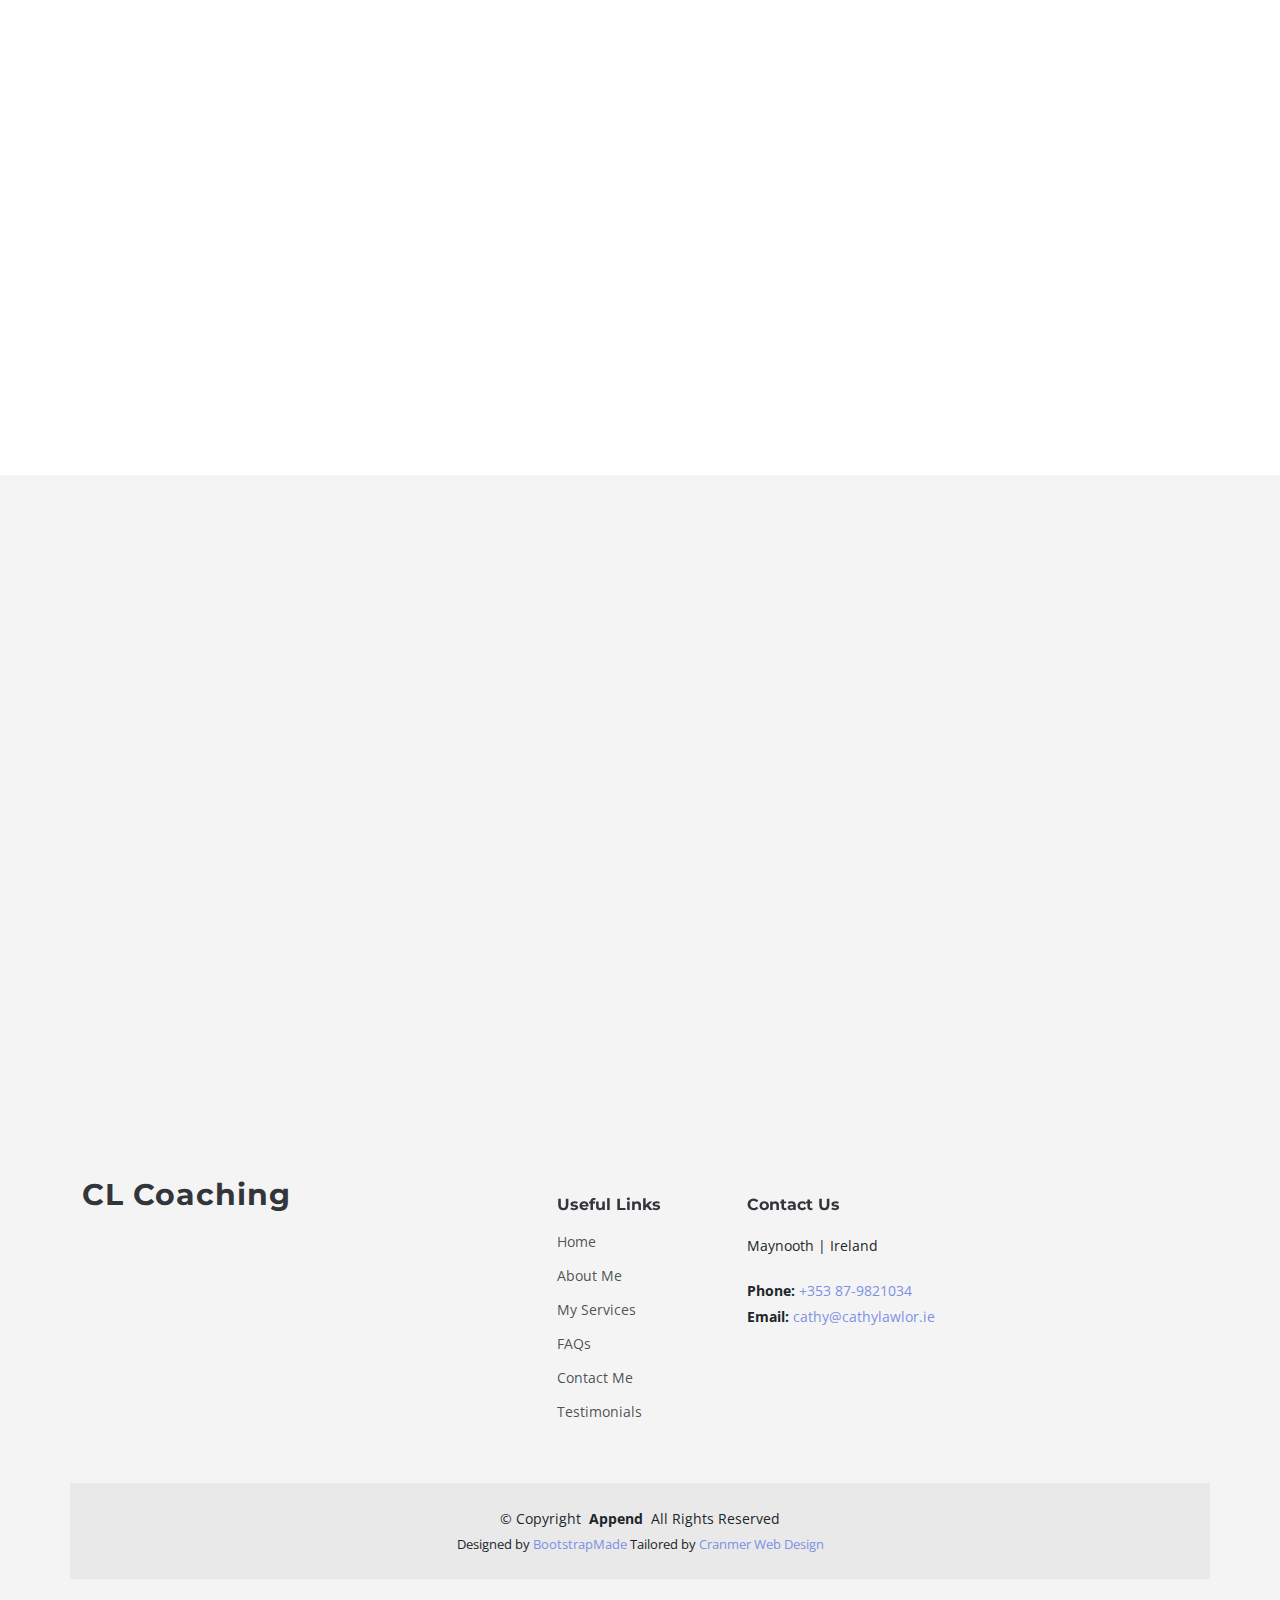
==== commit 4d2dfc3d: "Profile Pic Position Change" ====
--- a/index.html
+++ b/index.html
@@ -165,16 +165,16 @@
       
         <div class="row align-items-xl-center gy-5">
 
-          <div class="col-xl-4 content">
+          <div class="col-xl-8 content">
             <h3>About Me</h3>
             <h2>Hi! My name is Cathy</h2>
-            <img src="assets/img/cathy.png" id="profile_pic" alt="Cathy Profile Pic">
-          </div>
-          
-          <div class="col-xl-8 content" id="about_me_p1">
             <p>I’m a certified Executive, Personal, Business and Career Coach. I am also currently training in Mental Health and Wellbeing Coaching. I am passionate about understanding human behaviour and making a positive difference to people’s lives.</p>
             <p>As a mother of 4 (ranging from teenagers to a preschooler), who has juggled a demanding and successful career with a leading multinational for over 2 decades, alongside my Mom job for about 14 of those years, I get many of the challenges people face - the juggle, the imposter syndrome, high-pressure projects, the overwhelm of feeling out of my depth at times, the mom guilt and more.. I wish I had understood the positive impact a coach could have had to help me navigate my way through these when they hit. I feel like some things could have been a lot easier if I’d had a coach asking me relevant questions to tease out the real answers and action plans. When I eventually discovered coaching and realised the significant positive impact it can have, I signed up to train as a coach myself!</p>
-            <p><span>I feel passionate about helping people;</span> I get a stronger sense of satisfaction from helping someone, than I did solving complex technical problems. I volunteer locally as a first responder and was a founding member of this group some years back. I also enjoy running and going to the gym and have completed several marathons, equally challenging and rewarding experiences!</p><br>
+            <p><span>I feel passionate about helping people;</span> I get a stronger sense of satisfaction from helping someone, than I did solving complex technical problems. I volunteer locally as a first responder and was a founding member of this group some years back. I also enjoy running and going to the gym and have completed several marathons, equally challenging and rewarding experiences!</p>
+          </div>
+          
+          <div class="col-xl-4 content" id="about_me_p1">
+            <img src="assets/img/cathy.png" id="profile_pic" alt="Cathy Profile Pic"><br><br>
           </div>
         
         </div>
--- a/assets/css/main.css
+++ b/assets/css/main.css
@@ -943,7 +943,7 @@
 
 @media (min-width: 768px) {
 #about_me_p1 {
-  margin-top: 181px;
+  margin-top: 165px;
 }
 }
 
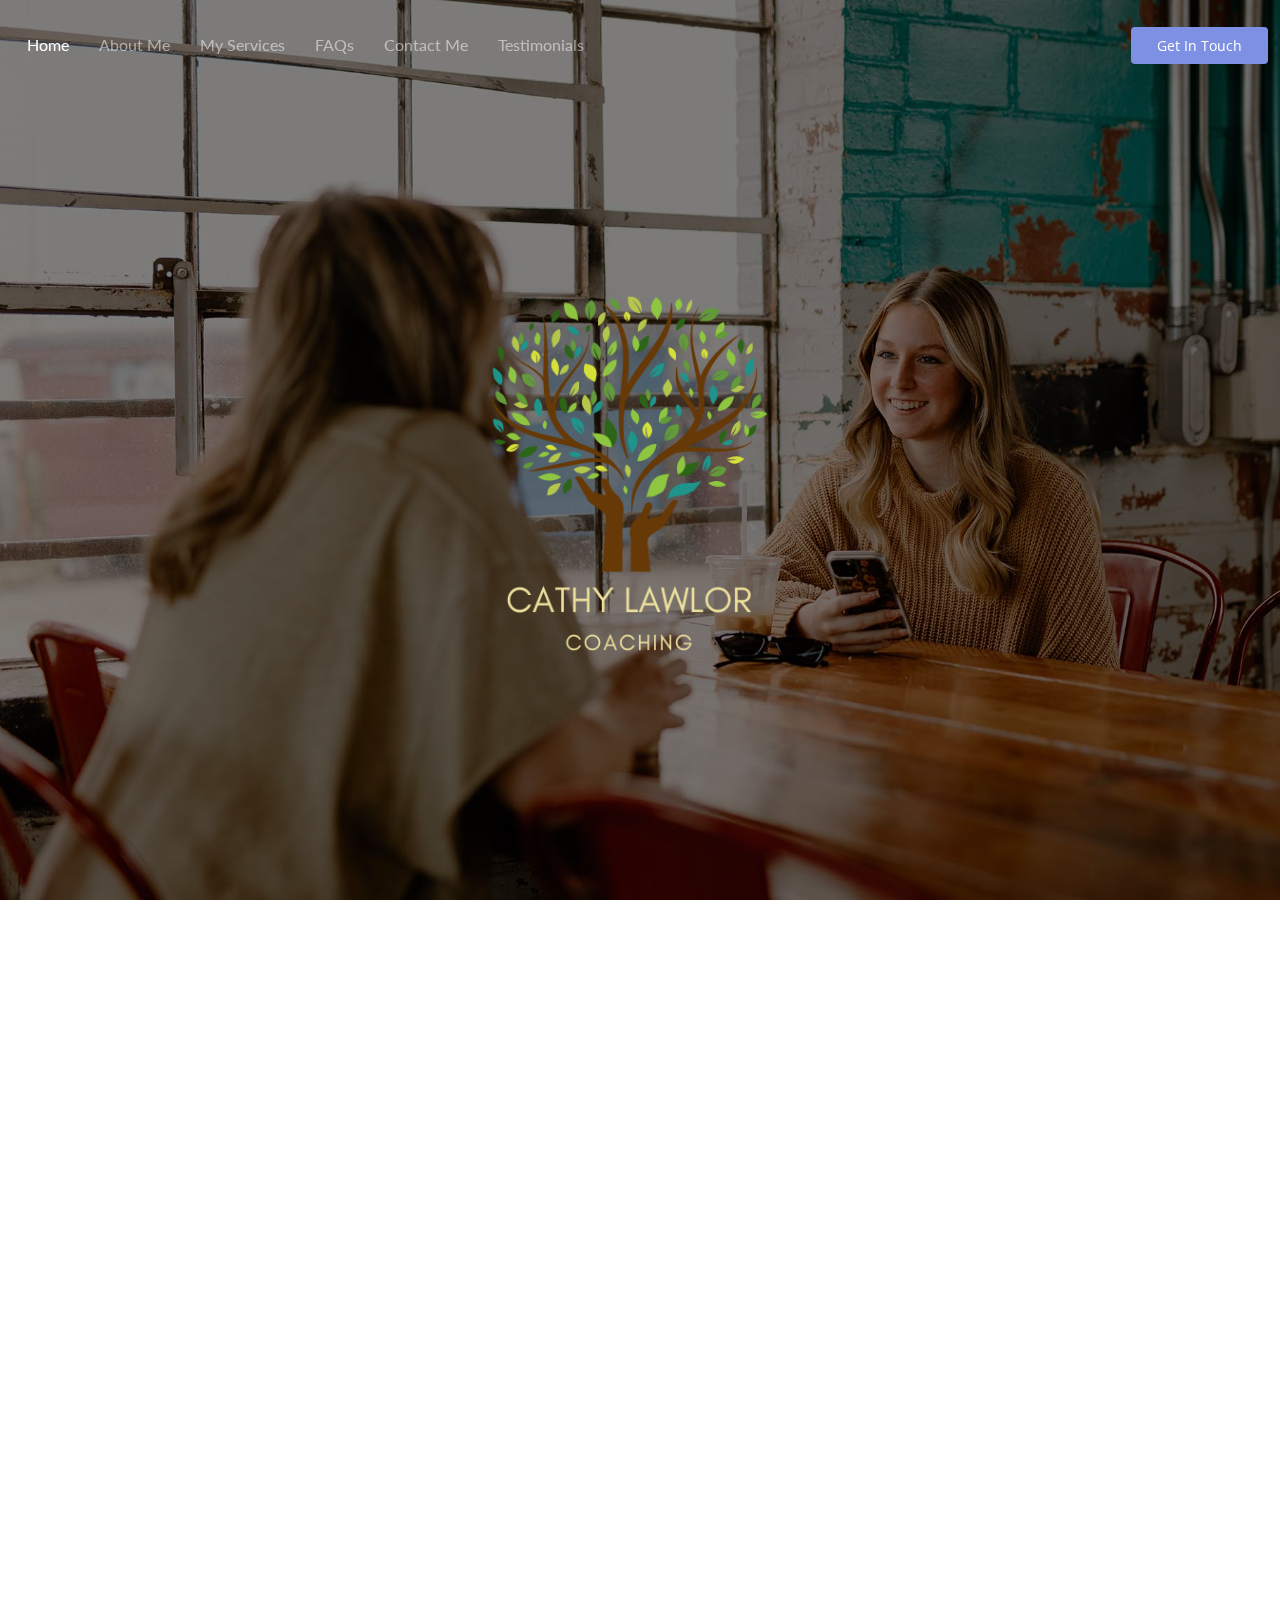
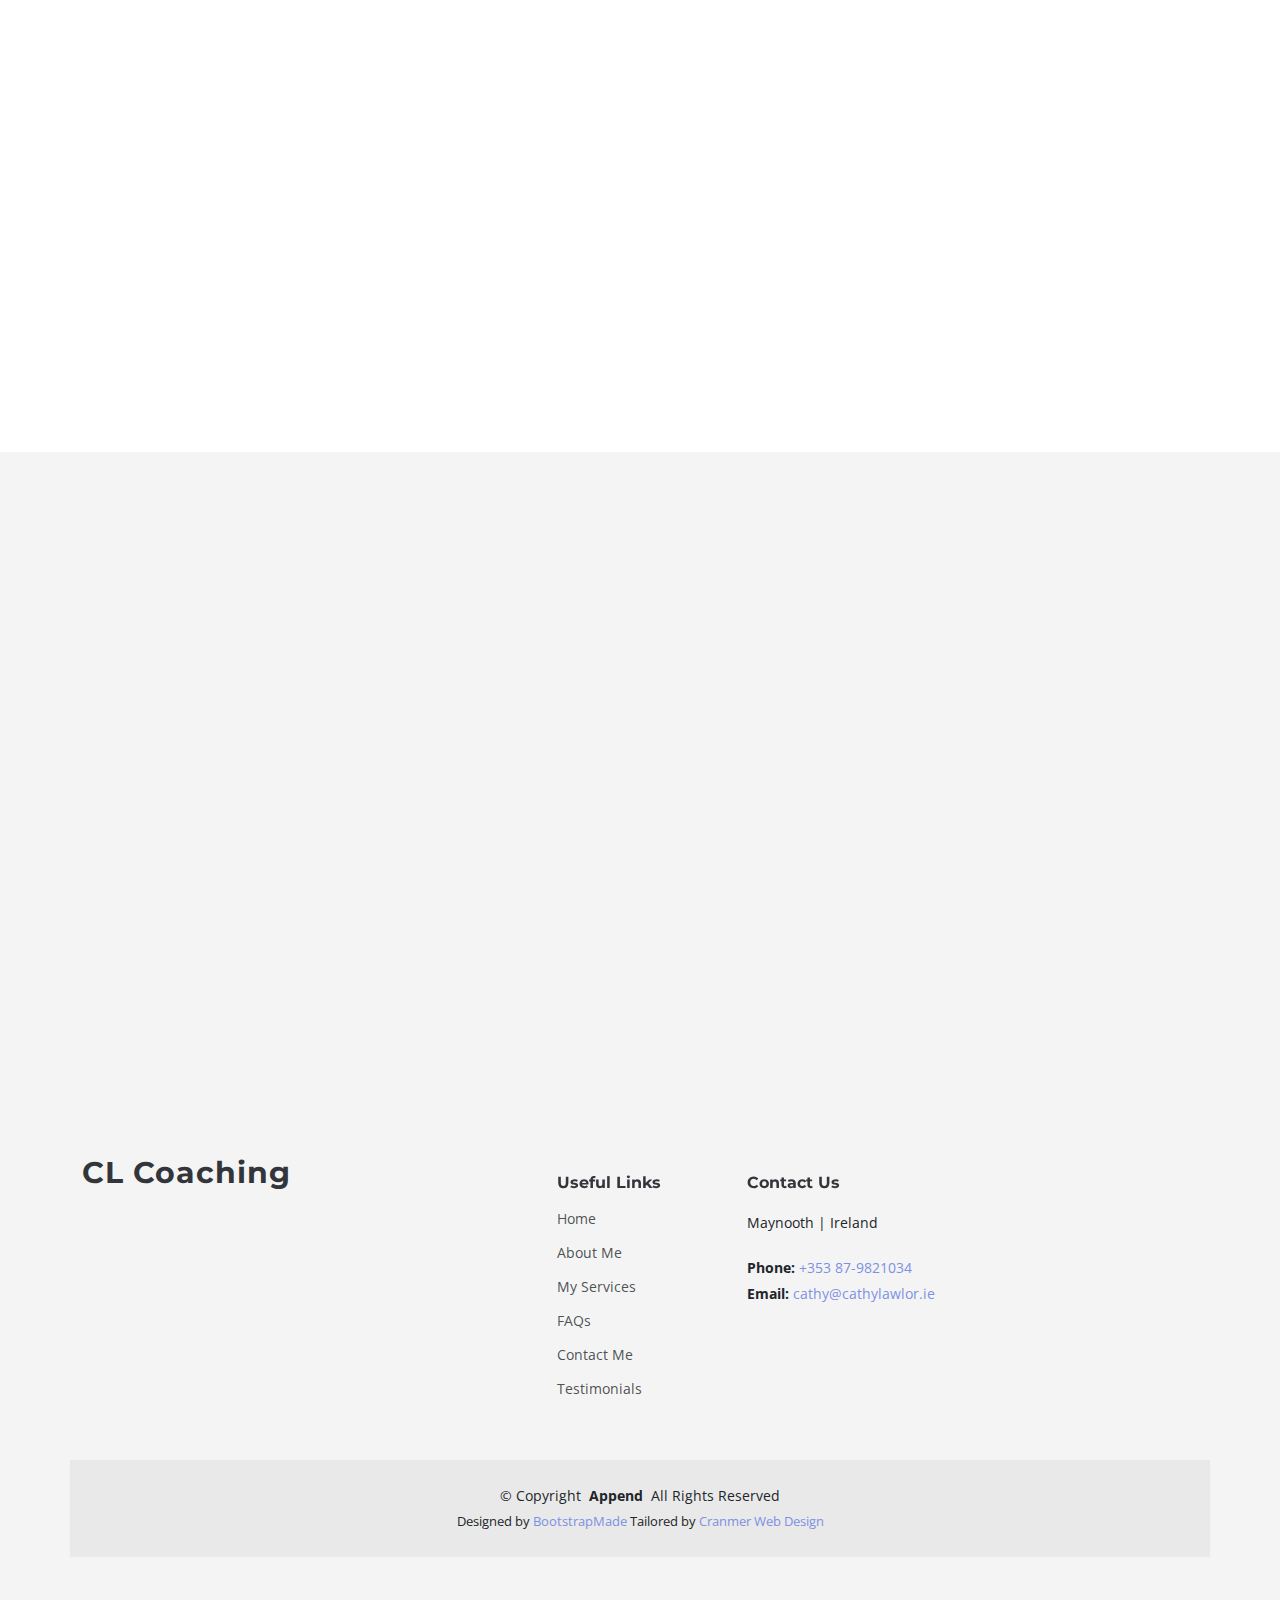
==== commit d9d48ec0: "Opening paragraph change" ====
--- a/index.html
+++ b/index.html
@@ -144,8 +144,8 @@
                     Reach out now to book a free 15m exploratory call.</p>
                     <a class="btn-getstarted" href="index.html#contact">Get In Touch</a><br><br>
                   <p>
-                  I can use my knowledge, expertise and experience to help you get better awareness and clarity about the changes you would like to make or obstacles you want to overcome. I challenge mindsets, thoughts, habits and patterns which may not be serving you, delve into what might be holding you back, and then help you put the plans and actions in place to achieve your goals when you are ready.<br><br>
-                  I have coached people across many sectors (including tech, pharma, finance & marketing) covering a range of work related and personal topics. There is a piece of me that resonates with many things that people bring up. I have seen it, felt it and figured out my own ways through these challenges. However, my solutions will not be your solutions and I want to help you figure out your own path to  living the life you’re truly happy and fulfilled with.                      
+                  As your coach, I will partner with you to help you get better awareness and clarity about the changes you would like to make or obstacles you want to overcome. I challenge mindsets, thoughts, habits and patterns which may not be serving you, delve into what might be holding you back, and then help you put the plans and actions in place to achieve your goals when you are ready.<br><br>
+                  I have coached people across many sectors (including tech, pharma, finance & marketing) covering a range of work related and personal topics. There is a piece of me that resonates with many of the challenges that people bring up, but only <span style="font-style: italic;">you</span> are the expert in your own life, and I want to help you figure out your own way forward along the path to living the life you’re truly happy and fulfilled with.                     
                   </p>
                 </div>
               </div>
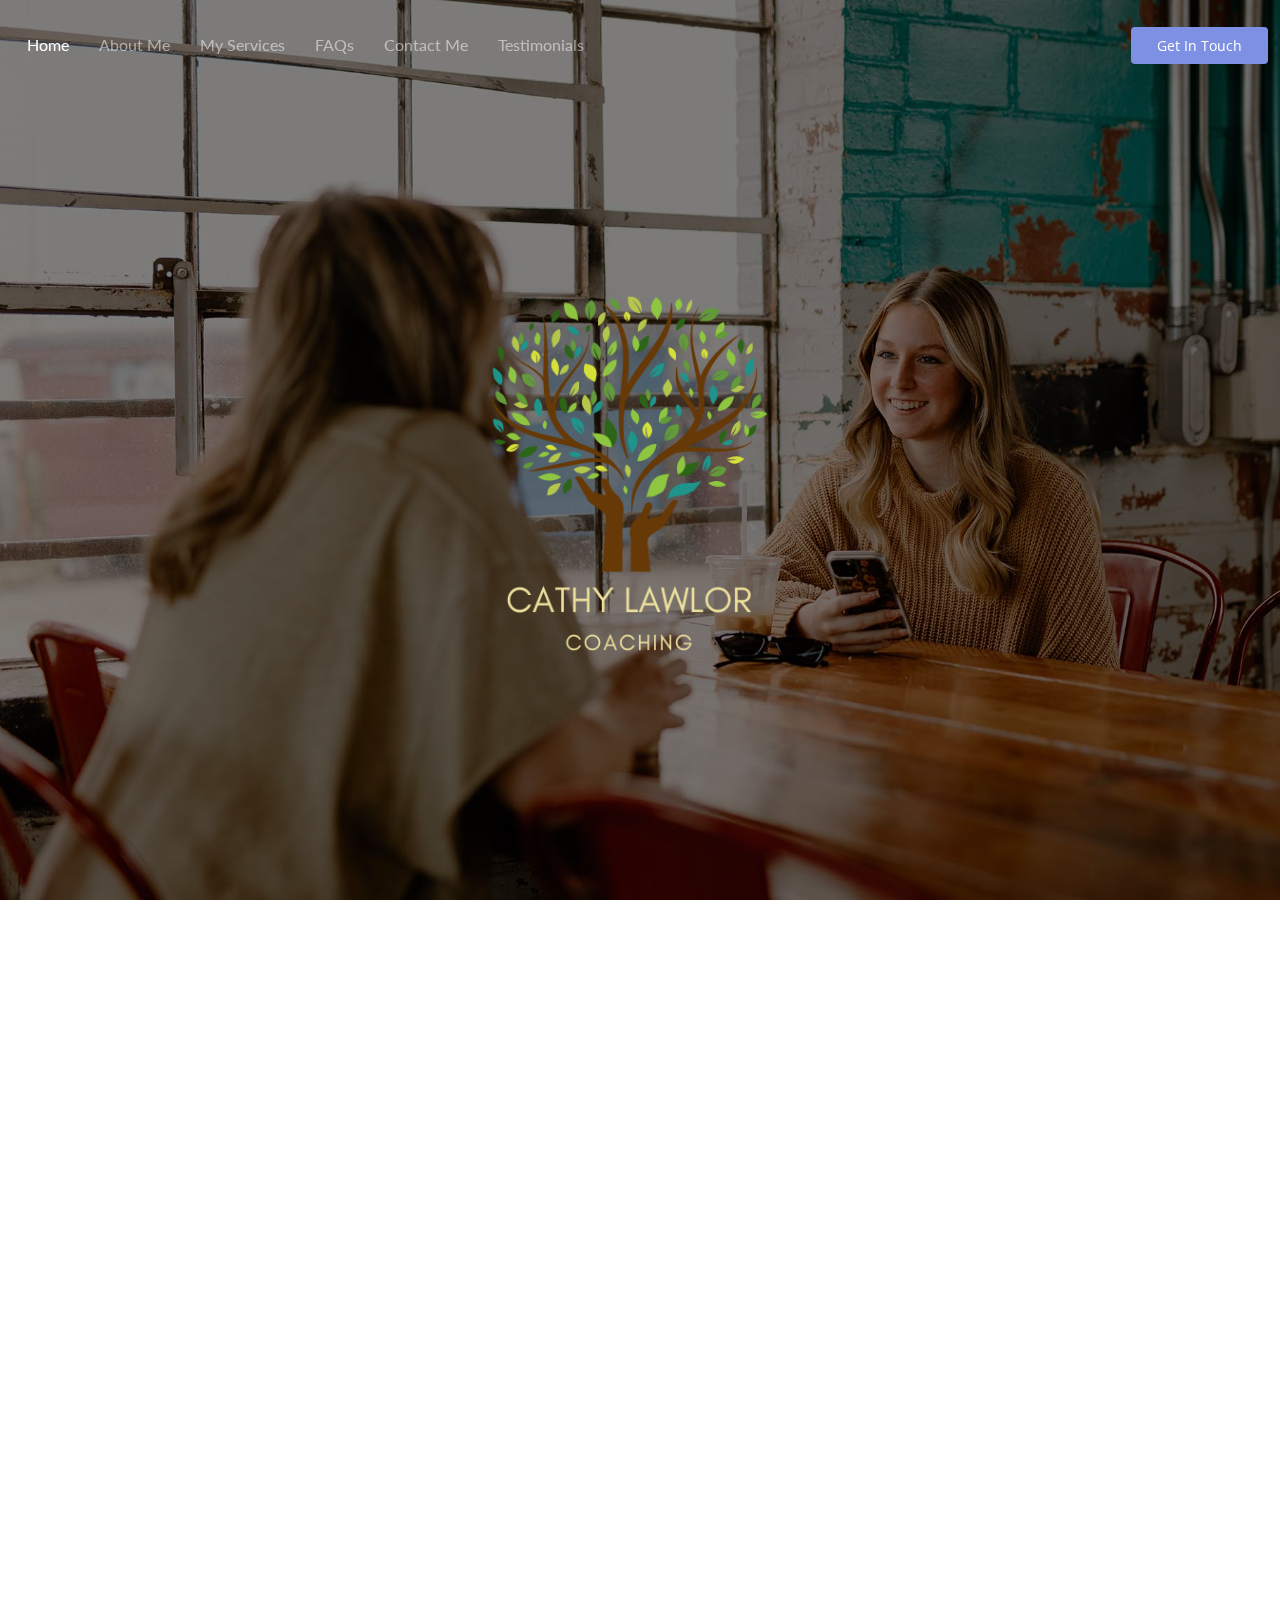
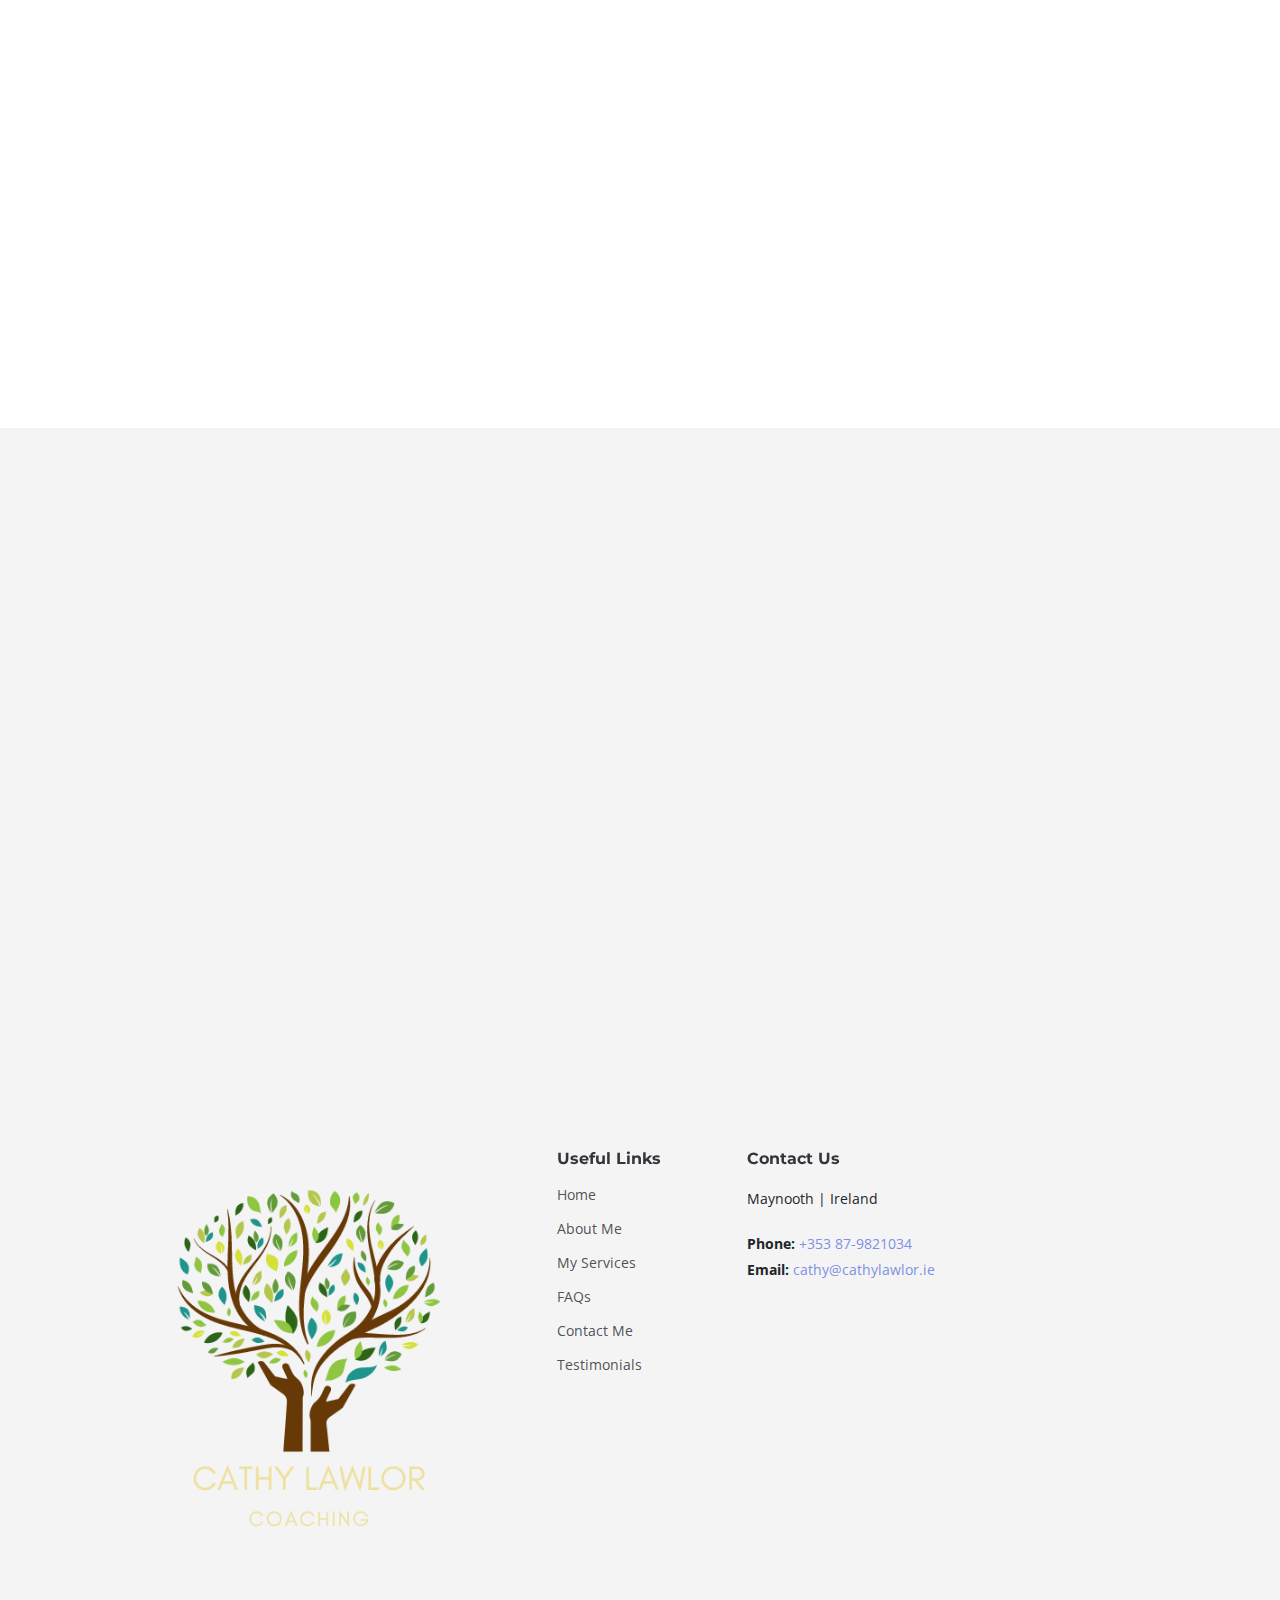
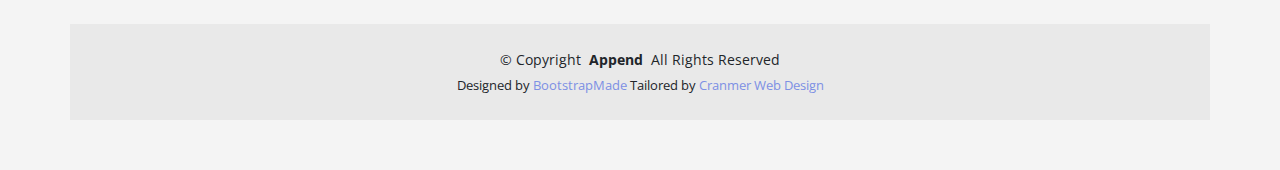
==== commit d84d1391: "Amendments July 2024" ====
--- a/index.html
+++ b/index.html
@@ -5,7 +5,7 @@
   <meta charset="utf-8">
   <meta content="width=device-width, initial-scale=1.0" name="viewport">
 
-  <title>CL Coaching</title>
+  <title>Cathy Lawlor Coaching</title>
   <meta content="" name="description">
   <meta content="" name="keywords">
 
@@ -168,7 +168,7 @@
           <div class="col-xl-8 content">
             <h3>About Me</h3>
             <h2>Hi! My name is Cathy</h2>
-            <p>I’m a certified Executive, Personal, Business and Career Coach. I am also currently training in Mental Health and Wellbeing Coaching. I am passionate about understanding human behaviour and making a positive difference to people’s lives.</p>
+            <p>I’m a certified Executive, Personal, Business and Career Coach. I have also recently completed a Mental Health and Wellbeing Coaching certification.  I am passionate about understanding human behaviour and making a positive difference to people’s lives.</p>
             <p>As a mother of 4 (ranging from teenagers to a preschooler), who has juggled a demanding and successful career with a leading multinational for over 2 decades, alongside my Mom job for about 14 of those years, I get many of the challenges people face - the juggle, the imposter syndrome, high-pressure projects, the overwhelm of feeling out of my depth at times, the mom guilt and more.. I wish I had understood the positive impact a coach could have had to help me navigate my way through these when they hit. I feel like some things could have been a lot easier if I’d had a coach asking me relevant questions to tease out the real answers and action plans. When I eventually discovered coaching and realised the significant positive impact it can have, I signed up to train as a coach myself!</p>
             <p><span>I feel passionate about helping people;</span> I get a stronger sense of satisfaction from helping someone, than I did solving complex technical problems. I volunteer locally as a first responder and was a founding member of this group some years back. I also enjoy running and going to the gym and have completed several marathons, equally challenging and rewarding experiences!</p>
           </div>
@@ -225,8 +225,8 @@
             <div class="service-item d-flex">
               <div class="icon flex-shrink-0"><i class="bi bi-briefcase"></i></div>
               <div>
-                <h4 class="title"><a href="services-details.html" class="stretched-link">Executive coaching</a></h4>
-                <p class="description">I help individuals get clarity on and work towards a goal in the context of their working life.</p>
+                <h4 class="title"><a href="services-details.html" class="stretched-link">Executive Coaching</a></h4>
+                <p class="description">Get clarity on and work towards a goal in the context of your working life.</p>
               </div>
             </div>
           </div>
@@ -236,8 +236,8 @@
             <div class="service-item d-flex">
               <div class="icon flex-shrink-0"><i class="bi bi-card-checklist"></i></div>
               <div>
-                <h4 class="title"><a href="services-details.html" class="stretched-link">Career coaching </a></h4>
-                <p class="description">career transition/help to boost your career or get that promotion, or simply find a job. Outplacement support for employees being laid off.</p>
+                <h4 class="title"><a href="services-details.html" class="stretched-link">Mental Health and Wellbeing Coaching</a></h4>
+                <p class="description">Work towards achieving and maintaining positive mental health.</p>
               </div>
             </div>
           </div><!-- End Service Item -->
@@ -246,8 +246,18 @@
             <div class="service-item d-flex">
               <div class="icon flex-shrink-0"><i class="bi bi-bar-chart"></i></div>
               <div>
-                <h4 class="title"><a href="services-details.html" class="stretched-link">General life / wellbeing coaching </a></h4>
-                <p class="description">I can help if you’ve a goal or are facing a specific challenge in your life.</p>
+                <h4 class="title"><a href="services-details.html" class="stretched-link">General Life Coaching</a></h4>
+                <p class="description">Work towards a specific goal or to overcome a challenge that has presented in your life.</p>
+              </div>
+            </div>
+          </div><!-- End Service Item -->
+
+          <div class="col-lg-6 " data-aos="fade-up" data-aos-delay="300">
+            <div class="service-item d-flex">
+              <div class="icon flex-shrink-0"><i class="bi bi-bar-chart"></i></div>
+              <div>
+                <h4 class="title"><a href="services-details.html" class="stretched-link">Career Coaching</a></h4>
+                <p class="description">Career transition/help to boost your career or get that promotion, or simply find a job. </p>
               </div>
             </div>
           </div><!-- End Service Item -->
@@ -660,8 +670,8 @@
     <div class="container footer-top">
       <div class="row gy-4">
         <div class="col-lg-5 col-md-12 footer-about">
-          <a href="index.html" class="logo d-flex align-items-center">
-            <span>CL Coaching</span>
+          <a href="index.html" class="d-flex align-items-center">
+            <img src="assets/img/logo.png" alt="" class="img-fluid">
           </a>
           <!--<p>Cras fermentum odio eu feugiat lide par naso tierra. Justo eget nada terra videa magna derita valies darta donna mare fermentum iaculis eu non diam phasellus.</p>-->
           <!--<div class="social-links d-flex mt-4">
--- a/assets/css/main.css
+++ b/assets/css/main.css
@@ -485,8 +485,9 @@
 }
 
 .footer .footer-about .logo img {
-  max-height: 40px;
+  max-height: 300px;
   margin-right: 6px;
+  align-self: center;
 }
 
 .footer .footer-about .logo span {
